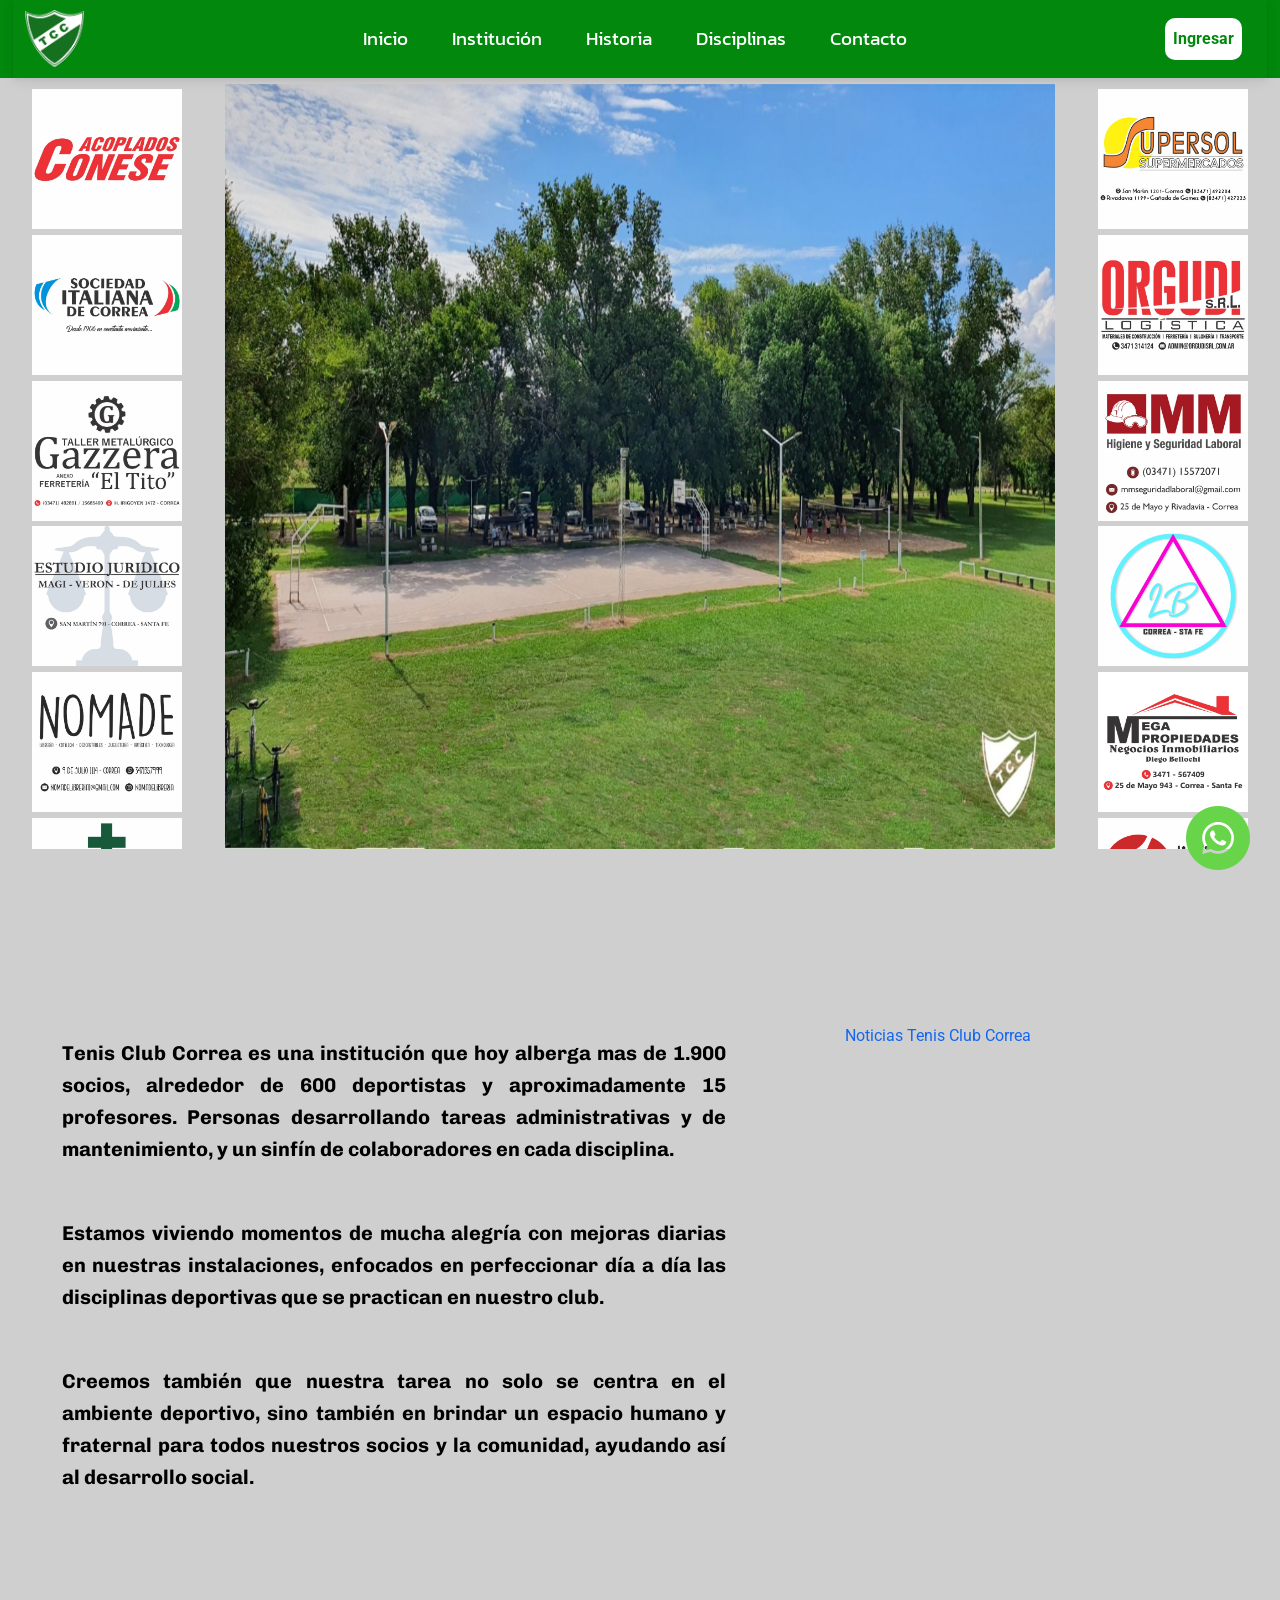
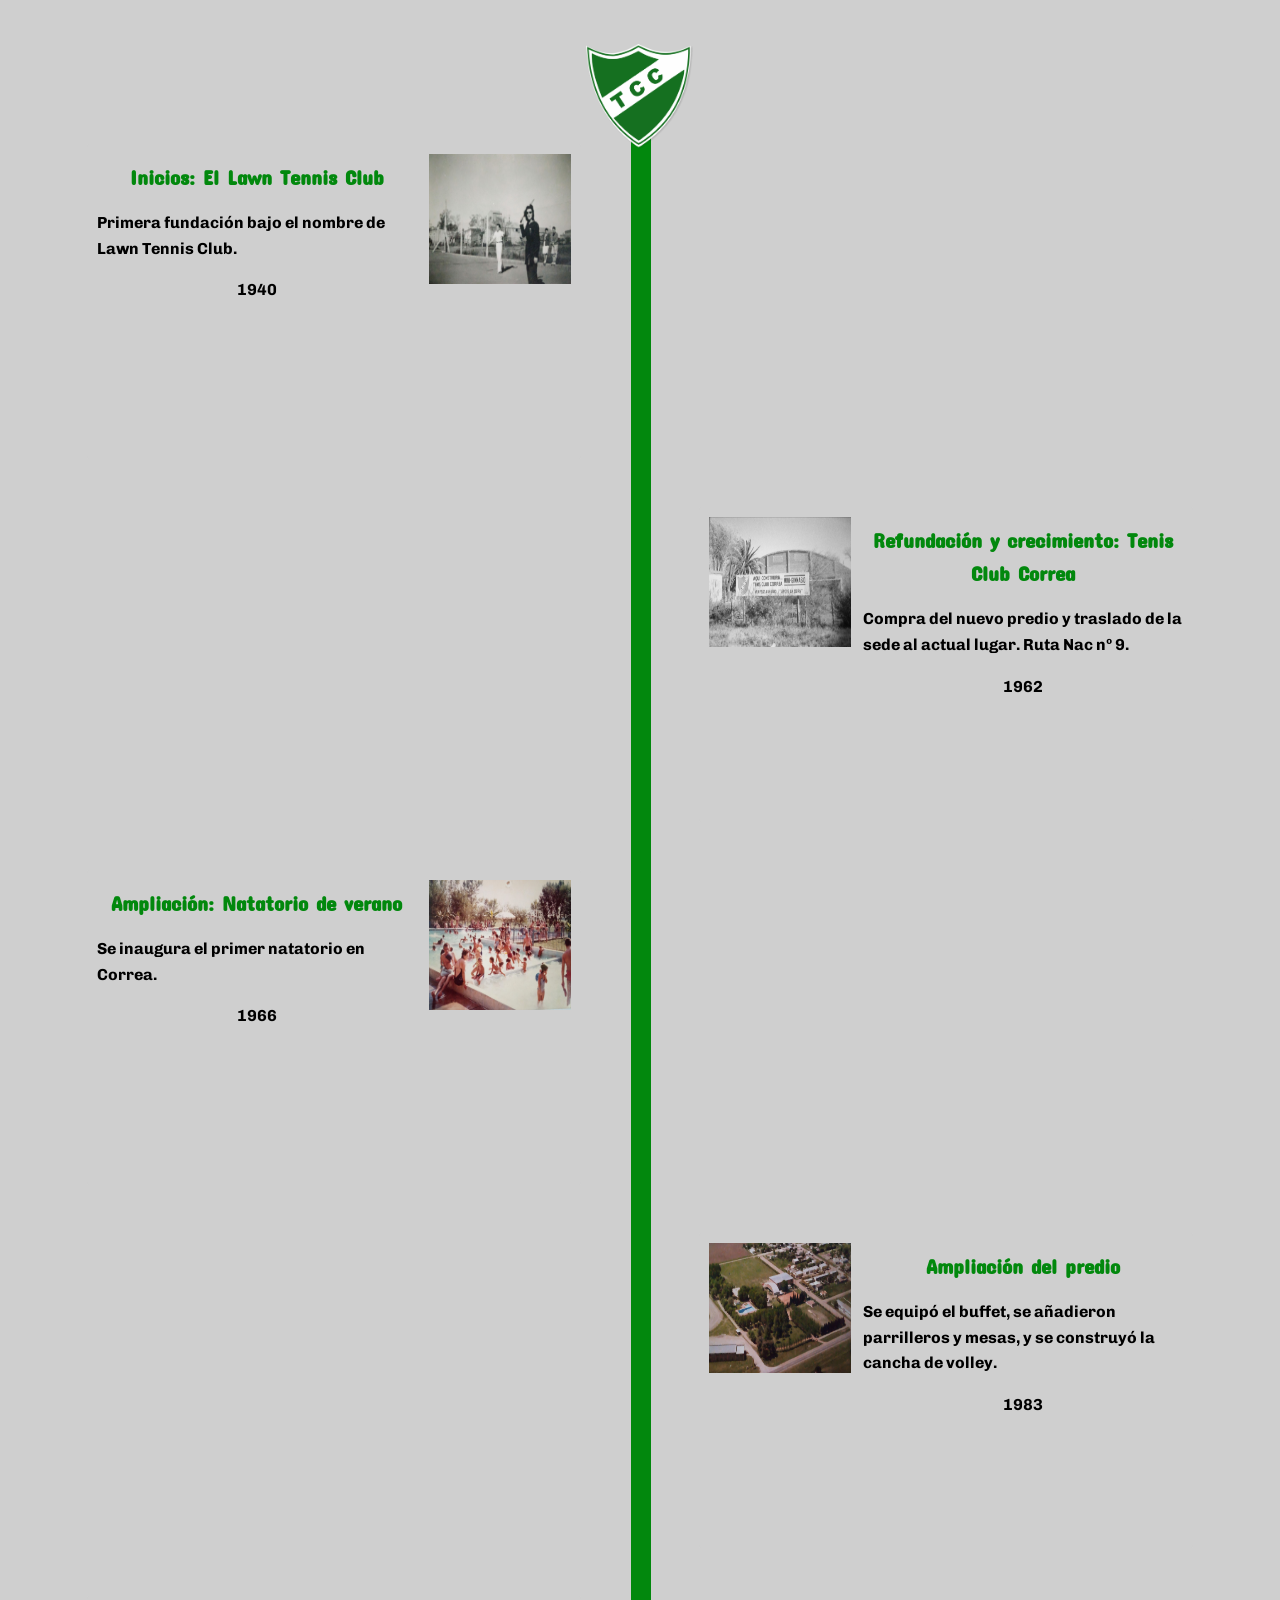
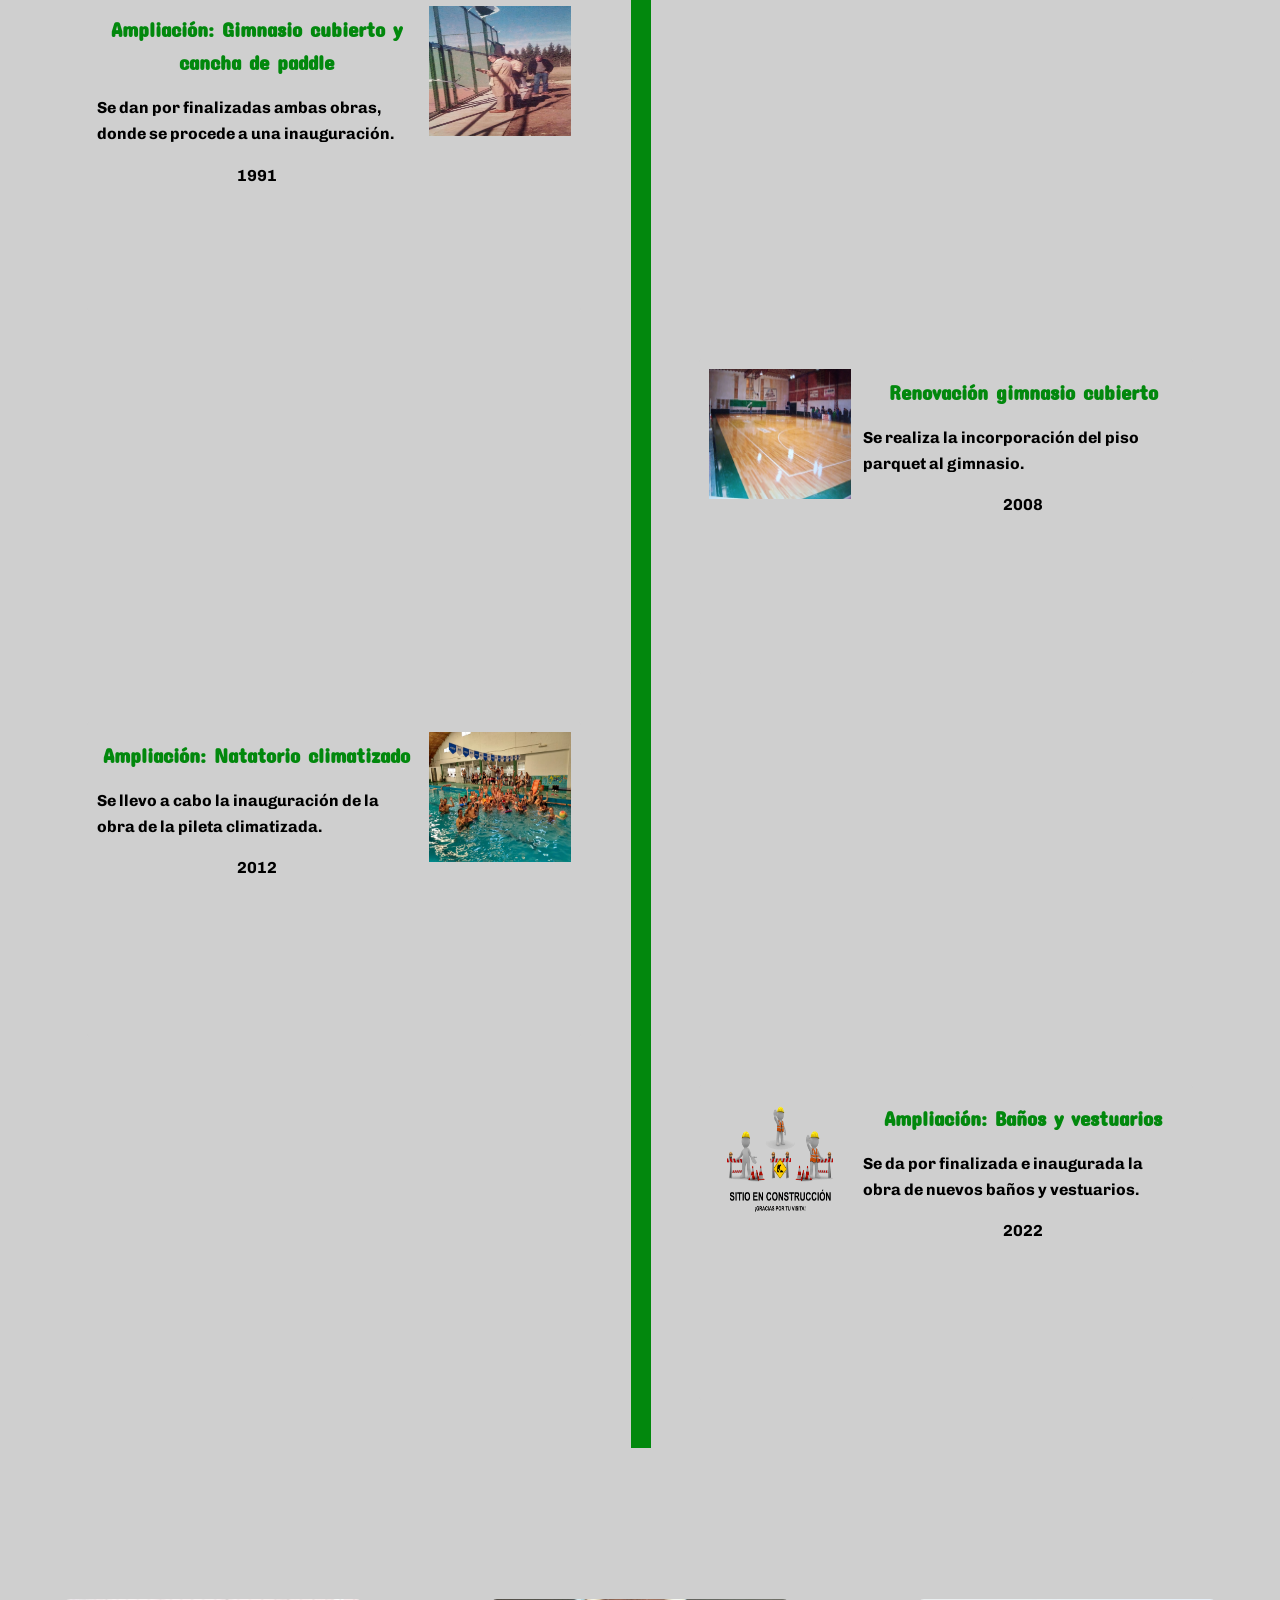
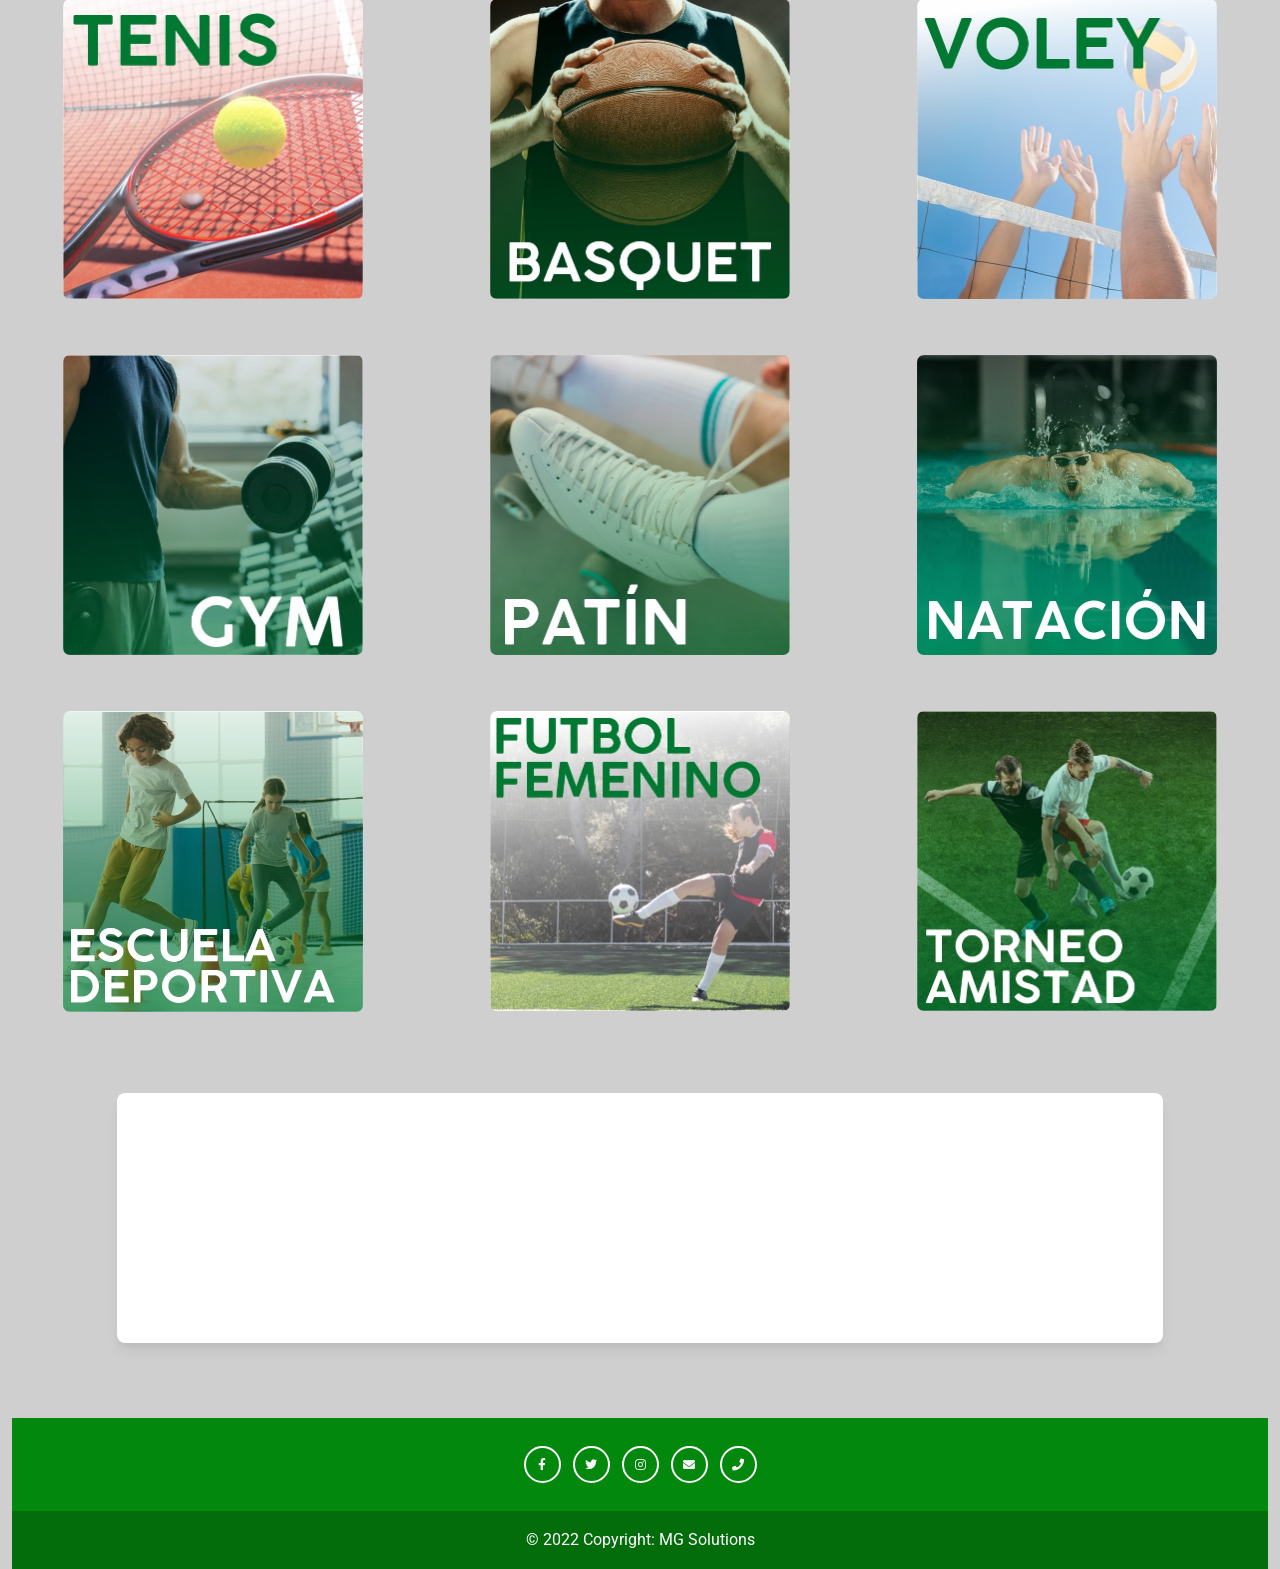
==== index.html @ dd2aca7f "Subimos todos los nuevos archivos" ====
<!DOCTYPE html>
<html lang="es">
  <head>
    <meta charset="UTF-8" />
    <meta http-equiv="X-UA-Compatible" content="IE=edge" />
    <meta
      name="viewport"
      content="width=device-width, user-scalable=no, initial-scale=1.0"
    />
    <link rel="icon" href="assets/logo/logo.png" type="logo" />
    <link rel="stylesheet" type="text/css" href="css/style.css" />
    <link rel="stylesheet" type="text/css" href="css/timeline.css" />
    <!-- MDB icon -->
    <link rel="icon" href="img/mdb-favicon.ico" type="image/x-icon" />
    <!-- Font Awesome -->
    <link
      rel="stylesheet"
      href="https://use.fontawesome.com/releases/v5.15.2/css/all.css"
    />
    <!-- Google Fonts Roboto -->
    <link
      rel="stylesheet"
      href="https://fonts.googleapis.com/css2?family=Roboto:wght@300;400;500;700&display=swap"
    />
    <!-- MDB -->
    <link rel="stylesheet" href="css/mdb.min.css" />
    <title>Tenis Club Correa</title>
  </head>
  <body style="background-color: rgb(207, 207, 207)">
    <div id="inicio" class="container-fluid">
      <header>
        <!--Start Navbar-->
        <nav>
          <div class="navbar">
            <a href="#inicio"
              ><img class="logo" src="assets/logo/logo.png" alt="logo_TCC"
            /></a>

            <ul>
              <li><a href="#inicio">Inicio</a></li>
              <li><a href="#institucion">Institución</a></li>
              <li><a href="#historia">Historia</a></li>
              <li><a href="#disciplinas">Disciplinas</a></li>
              <li><a href="#contacto">Contacto</a></li>
            </ul>

            <a class="ingreso" href="pages/ingreso.html">Ingresar</a>
          </div>
        </nav>

        <!--End Navbar-->

        <!--Start Sidenav-->
        <div
          id="sidenav"
          class="sidenav navbar navbar-light text-center"
          data-mdb-right="true"
        >
          <div class="imgSidenav">
            <img src="assets/logo/logo.png" alt="logo_TCC" loading="lazy" />
            <button
              id="btnHamburguer"
              class="navbar-toggler"
              type="button"
              data-mdb-toggle="collapse"
              data-mdb-target="#collapseWidthExample"
              aria-expanded="false"
              aria-controls="collapseWidthExample"
            >
              <i class="fas fa-bars"></i>
            </button>
          </div>
          <div
            class="side-nav collapse collapse-horizontal"
            id="collapseWidthExample"
          >
            <button
              id="btnHamburguer"
              class="navbar-toggler"
              type="button"
              data-mdb-toggle="collapse"
              data-mdb-target="#collapseWidthExample"
              aria-expanded="false"
              aria-controls="collapseWidthExample"
            >
              <i class="fas fa-bars"></i>
            </button>
            <ul class="navbar-nav ms-auto mb-2 mb-lg-0 sidenav-menu">
              <li class="nav-li nav-item">
                <a
                  class="nav-link active"
                  id="button-hide1"
                  data-mdb-toggle="collapse"
                  data-mdb-target="#collapseWidthExample"
                  aria-expanded="false"
                  aria-controls="collapseWidthExample"
                  >Inicio</a
                >
              </li>
              <li class="nav-li nav-item">
                <a
                  class="nav-link active"
                  id="button-hide2"
                  data-mdb-toggle="collapse"
                  data-mdb-target="#collapseWidthExample"
                  aria-expanded="false"
                  aria-controls="collapseWidthExample"
                  >Institución</a
                >
              </li>
              <li class="nav-li nav-item">
                <a
                  class="nav-link active"
                  id="button-hide3"
                  data-mdb-toggle="collapse"
                  data-mdb-target="#collapseWidthExample"
                  aria-expanded="false"
                  aria-controls="collapseWidthExample"
                  >Historia</a
                >
              </li>
              <li class="nav-li nav-item">
                <a
                  class="nav-link active"
                  id="button-hide4"
                  data-mdb-toggle="collapse"
                  data-mdb-target="#collapseWidthExample"
                  aria-expanded="false"
                  aria-controls="collapseWidthExample"
                  >Disciplinas</a
                >
              </li>
              <li class="nav-li nav-item">
                <a
                  class="nav-link active"
                  id="button-hide5"
                  data-mdb-toggle="collapse"
                  data-mdb-target="#collapseWidthExample"
                  aria-expanded="false"
                  aria-controls="collapseWidthExample"
                  >Contacto</a
                >
              </li>
            </ul>

            <a
              class="ingreso"
              id="button-ingresar"
              data-mdb-toggle="collapse"
              data-mdb-target="#collapseWidthExample"
              aria-expanded="false"
              aria-controls="collapseWidthExample"
              >Ingresar</a
            >
          </div>
        </div>
        <!--End Sidenav-->
      </header>
      <br />

      <div id="home" class="slides row" style="margin-top: 58px">
        <div class="imgNone col-lg-2 col-md-6 mb-4 text-center">
          <div>
            <a href="#!">
              <img src="assets/img/publi1.jpg" />
            </a>
          </div>
          <div>
            <a href="#!">
              <img src="assets/img/publi2.jpg" />
            </a>
          </div>
          <div>
            <a href="#!">
              <img src="assets/img/publi3.jpg" />
            </a>
          </div>
          <div>
            <a href="#!">
              <img src="assets/img/publi4.jpg" />
            </a>
          </div>
          <div>
            <a href="#!">
              <img src="assets/img/publi5.jpg" />
            </a>
          </div>
          <div>
            <a href="#!">
              <img src="assets/img/publi6.jpg" />
            </a>
          </div>
          <div>
            <a href="#!">
              <img src="assets/img/publi7.jpg" />
            </a>
          </div>
          <div>
            <a href="#!">
              <img src="assets/img/publi8.jpg" />
            </a>
          </div>
        </div>
        <div class="imgBlock col-lg-8 col-md-12 mb-4 col-12 text-center">
          <div
            id="carouselExampleSlidesOnly"
            class="carousel slide"
            data-mdb-ride="carousel"
          >
            <div class="carousel-inner">
              <div class="carousel-item active">
                <img
                  style="height: 85vh"
                  src="assets/img/instalaciones.jpeg"
                  class="imgMobile d-block w-100"
                  alt="Wild Landscape"
                />
              </div>
              <div class="carousel-item">
                <img
                  style="height: 85vh"
                  src="assets/img/predio3.JPG"
                  class="imgMobile d-block w-100"
                  alt="Camera"
                />
              </div>
              <div class="carousel-item">
                <img
                  style="height: 85vh"
                  src="assets/img/instalacioness.png"
                  class="imgMobile d-block w-100"
                  alt="Exotic Fruits"
                />
              </div>
              <div class="carousel-item">
                <img
                  style="height: 85vh"
                  src="assets/img/predio4.jpg"
                  class="imgMobile d-block w-100"
                  alt="Exotic Fruits"
                />
              </div>
              <div class="carousel-item">
                <img
                  style="height: 85vh"
                  src="assets/img/predio6.JPG"
                  class="imgMobile d-block w-100"
                  alt="Exotic Fruits"
                />
              </div>
              <div class="carousel-item">
                <img
                  style="height: 85vh"
                  src="assets/img/predio9.JPG"
                  class="imgMobile d-block w-100"
                  alt="Exotic Fruits"
                />
              </div>
              <div class="carousel-item">
                <img
                  style="height: 85vh"
                  src="assets/img/predio10.JPG"
                  class="imgMobile d-block w-100"
                  alt="Exotic Fruits"
                />
              </div>
            </div>
          </div>
        </div>
        <div class="imgNone col-lg-2 col-md-6 mb-4 text-center">
          <div>
            <a href="#!">
              <img src="assets/img/publi9.jpg" />
            </a>
          </div>
          <div>
            <a href="#!">
              <img src="assets/img/publi10.jpg" />
            </a>
          </div>
          <div>
            <a href="#!">
              <img src="assets/img/publi11.jpg" />
            </a>
          </div>
          <div>
            <a href="#!">
              <img src="assets/img/publi12.jpg" />
            </a>
          </div>
          <div>
            <a href="#!">
              <img src="assets/img/publi13.jpg" />
            </a>
          </div>
          <div>
            <a href="#!">
              <img src="assets/img/publi14.jpg" />
            </a>
          </div>
          <div>
            <a href="#!">
              <img src="assets/img/publi15.jpg" />
            </a>
          </div>
        </div>
      </div>

      <div class="banner">
        <div class="card col-3">
          <a href="#"><img src="assets/img/publi1.jpg" alt="publicidad" /></a>
        </div>
        <div class="card col-3">
          <a href="#"><img src="assets/img/publi2.jpg" alt="publicidad" /></a>
        </div>
        <div class="card col-3">
          <a href="#"><img src="assets/img/publi3.jpg" alt="publicidad" /></a>
        </div>
        <div class="card col-3">
          <a href="#"><img src="assets/img/publi4.jpg" alt="publicidad" /></a>
        </div>
      </div>

      <div id="institucion"></div>

      <div class="institucion">
        <div class="row" style="margin: 0 auto">
          <div class="col-lg-7 col-md-12 mb-12">
            <p>
              Tenis Club Correa es una institución que hoy alberga mas de 1.900
              socios, alrededor de 600 deportistas y aproximadamente 15
              profesores. Personas desarrollando tareas administrativas y de
              mantenimiento, y un sinfín de colaboradores en cada disciplina.
            </p>
            <br />
            <p>
              Estamos viviendo momentos de mucha alegría con mejoras diarias en
              nuestras instalaciones, enfocados en perfeccionar día a día las
              disciplinas deportivas que se practican en nuestro club.
            </p>
            <br />
            <p>
              Creemos también que nuestra tarea no solo se centra en el ambiente
              deportivo, sino también en brindar un espacio humano y fraternal
              para todos nuestros socios y la comunidad, ayudando así al
              desarrollo social.
            </p>
          </div>
          <div class="iframe col-lg-4 col-md-12 mb-12">
            <a
              class="twitter-timeline"
              href="https://twitter.com/teniscorrea?ref_src=twsrc%5Etfw"
              width="400"
              height="450"
              scrolling="yes"
              frameborder="0"
              allowfullscreen="true"
              allow="autoplay; clipboard-write; encrypted-media; picture-in-picture; web-share"
              >Noticias Tenis Club Correa</a
            >
            <script
              async
              src="https://platform.twitter.com/widgets.js"
              charset="utf-8"
            ></script>
          </div>
        </div>
      </div>

      <div class="banner">
        <div class="card col-3">
          <a href="#"><img src="assets/img/publi5.jpg" alt="publicidad" /></a>
        </div>
        <div class="card col-3">
          <a href="#"><img src="assets/img/publi6.jpg" alt="publicidad" /></a>
        </div>
        <div class="card col-3">
          <a href="#"><img src="assets/img/publi7.jpg" alt="publicidad" /></a>
        </div>
        <div class="card col-3">
          <a href="#"><img src="assets/img/publi8.jpg" alt="publicidad" /></a>
        </div>
      </div>

      <div id="historia"></div>

      <div class="historia">
        <div class="container-fluid">
          <div class="row">
            <div id="timeline">
              <div class="row timeline-movement timeline-movement-top">
                <div
                  class="timeline-badge timeline-future-movement text-center"
                >
                  <img style="width: 107px;" src="assets/logo/logo.png" alt="" />
                </div>
              </div>
              <div class="row timeline-movement">
                <div class="col-lg-6 col-md-6 mb-4 col-12 timeline-item">
                  <div class="row">
                    <div class="col-sm-11">
                      <div
                        class="timeline-panel credits anim animate fadeInLeft"
                      >
                        <ul class="timeline-panel-ul">
                          <div class="lefting-wrap">
                            <li class="img-wraping">
                              <a href="#"
                                ><img
                                  src="assets/img/lawnTenis.jpeg"
                                  class="img-responsive"
                                  alt="user-image"
                              /></a>
                            </li>
                          </div>
                          <div class="righting-wrap">
                            <li class="importo text-center">
                              Inicios: El Lawn Tennis Club
                            </li>
                            <li>
                              <span class="causale" style="color: #000"
                                >Primera fundación bajo el nombre de Lawn Tennis
                                Club.</span
                              >
                            </li>
                            <li>
                              <p class="fecha" style="color: #000">
                                <i class="glyphicon glyphicon-time"></i>1940
                              </p>
                            </li>
                          </div>
                          <div class="clear"></div>
                        </ul>
                      </div>
                    </div>
                  </div>
                </div>
              </div>

              <div class="row timeline-movement">
                <div
                  class="offset-sm-6 col-lg-6 col-md-6 mb-4 col-12 timeline-item"
                >
                  <div class="row">
                    <div class="offset-sm-1 col-sm-11">
                      <div
                        class="timeline-panel debits anim animate fadeInRight"
                      >
                        <ul class="timeline-panel-ul">
                          <div class="lefting-wrap">
                            <li class="img-wraping">
                              <a href="#"
                                ><img
                                  src="assets/img/tccRefundacion.jpeg"
                                  class="img-responsive"
                                  alt="user-image"
                              /></a>
                            </li>
                          </div>
                          <div class="righting-wrap">
                            <li class="importo text-center">
                              Refundación y crecimiento: Tenis Club Correa
                            </li>
                            <li>
                              <span class="causale" style="color: #000"
                                >Compra del nuevo predio y traslado de la sede
                                al actual lugar. Ruta Nac nº 9.
                              </span>
                            </li>
                            <li>
                              <p class="fecha" style="color: #000">
                                <i class="glyphicon glyphicon-time"></i>1962
                              </p>
                            </li>
                          </div>
                          <div class="clear"></div>
                        </ul>
                      </div>
                    </div>
                  </div>
                </div>
              </div>

              <div class="row timeline-movement">
                <div class="col-lg-6 col-md-6 mb-4 col-12 timeline-item">
                  <div class="row">
                    <div class="col-sm-11">
                      <div
                        class="timeline-panel credits anim animate fadeInLeft"
                      >
                        <ul class="timeline-panel-ul">
                          <div class="lefting-wrap">
                            <li class="img-wraping">
                              <a href="#"
                                ><img
                                  src="assets/img/natatorioVerano.jpeg"
                                  class="img-responsive"
                                  alt="user-image"
                              /></a>
                            </li>
                          </div>
                          <div class="righting-wrap">
                            <li class="importo text-center">
                              Ampliación: Natatorio de verano
                            </li>
                            <li>
                              <span class="causale" style="color: #000"
                                >Se inaugura el primer natatorio en Correa.
                              </span>
                            </li>
                            <li>
                              <p class="fecha" style="color: #000">
                                <i class="glyphicon glyphicon-time"></i>1966
                              </p>
                            </li>
                          </div>
                          <div class="clear"></div>
                        </ul>
                      </div>
                    </div>
                  </div>
                </div>
              </div>

              <div class="row timeline-movement">
                <div
                  class="offset-sm-6 col-lg-6 col-md-6 mb-4 col-12 timeline-item"
                >
                  <div class="row">
                    <div class="offset-sm-1 col-sm-11">
                      <div
                        class="timeline-panel debits anim animate fadeInRight"
                      >
                        <ul class="timeline-panel-ul">
                          <div class="lefting-wrap">
                            <li class="img-wraping">
                              <a href="#"
                                ><img
                                  src="assets/img/ampliacionPredio.jpeg"
                                  class="img-responsive"
                                  alt="user-image"
                              /></a>
                            </li>
                          </div>
                          <div class="righting-wrap">
                            <li class="importo text-center">
                              Ampliación del predio
                            </li>
                            <li>
                              <span class="causale" style="color: #000"
                                >Se equipó el buffet, se añadieron parrilleros y
                                mesas, y se construyó la cancha de volley.</span
                              >
                            </li>
                            <li>
                              <p class="fecha" style="color: #000">
                                <i class="glyphicon glyphicon-time"></i>1983
                              </p>
                            </li>
                          </div>
                          <div class="clear"></div>
                        </ul>
                      </div>
                    </div>
                  </div>
                </div>
              </div>

              <div class="row timeline-movement">
                <div class="col-lg-6 col-md-6 mb-4 col-12 timeline-item">
                  <div class="row">
                    <div class="col-sm-11">
                      <div
                        class="timeline-panel credits anim animate fadeInLeft"
                      >
                        <ul class="timeline-panel-ul">
                          <div class="lefting-wrap">
                            <li class="img-wraping">
                              <a href="#"
                                ><img
                                  src="assets/img/canchaPaddle.jpeg"
                                  class="img-responsive"
                                  alt="user-image"
                              /></a>
                            </li>
                          </div>
                          <div class="righting-wrap">
                            <li class="importo text-center">
                              Ampliación: Gimnasio cubierto y cancha de paddle
                            </li>
                            <li>
                              <span class="causale" style="color: #000"
                                >Se dan por finalizadas ambas obras, donde se
                                procede a una inauguración.
                              </span>
                            </li>
                            <li>
                              <p class="fecha" style="color: #000">
                                <i class="glyphicon glyphicon-time"></i>1991
                              </p>
                            </li>
                          </div>
                          <div class="clear"></div>
                        </ul>
                      </div>
                    </div>
                  </div>
                </div>
              </div>

              <div class="row timeline-movement">
                <div
                  class="offset-sm-6 col-lg-6 col-md-6 mb-4 col-12 timeline-item"
                >
                  <div class="row">
                    <div class="offset-sm-1 col-sm-11">
                      <div
                        class="timeline-panel debits anim animate fadeInRight"
                      >
                        <ul class="timeline-panel-ul">
                          <div class="lefting-wrap">
                            <li class="img-wraping">
                              <a href="#"
                                ><img
                                  src="assets/img/ampliacionGimnasio.jpeg"
                                  class="img-responsive"
                                  alt="user-image"
                              /></a>
                            </li>
                          </div>
                          <div class="righting-wrap">
                            <li class="importo text-center">
                              Renovación gimnasio cubierto
                            </li>
                            <li>
                              <span class="causale" style="color: #000"
                                >Se realiza la incorporación del piso parquet al
                                gimnasio.</span
                              >
                            </li>
                            <li>
                              <p class="fecha" style="color: #000">
                                <i class="glyphicon glyphicon-time"></i>2008
                              </p>
                            </li>
                          </div>
                          <div class="clear"></div>
                        </ul>
                      </div>
                    </div>
                  </div>
                </div>
              </div>

              <div class="row timeline-movement">
                <div class="col-lg-6 col-md-6 mb-4 col-12 timeline-item">
                  <div class="row">
                    <div class="col-sm-11">
                      <div
                        class="timeline-panel credits anim animate fadeInLeft"
                      >
                        <ul class="timeline-panel-ul">
                          <div class="lefting-wrap">
                            <li class="img-wraping">
                              <a href="#"
                                ><img
                                  src="assets/img/climatizada.jpeg"
                                  class="img-responsive"
                                  alt="user-image"
                              /></a>
                            </li>
                          </div>
                          <div class="righting-wrap">
                            <li class="importo text-center">
                              Ampliación: Natatorio climatizado
                            </li>
                            <li>
                              <span class="causale" style="color: #000"
                                >Se llevo a cabo la inauguración de la obra de
                                la pileta climatizada.</span
                              >
                            </li>
                            <li>
                              <p class="fecha" style="color: #000">
                                <i class="glyphicon glyphicon-time"></i>2012
                              </p>
                            </li>
                          </div>
                          <div class="clear"></div>
                        </ul>
                      </div>
                    </div>
                  </div>
                </div>
              </div>

              <div class="row timeline-movement">
                <div
                  class="offset-sm-6 col-lg-6 col-md-6 mb-4 col-12 timeline-item"
                >
                  <div class="row">
                    <div class="offset-sm-1 col-sm-11">
                      <div
                        class="timeline-panel debits anim animate fadeInRight"
                      >
                        <ul class="timeline-panel-ul">
                          <div class="lefting-wrap">
                            <li class="img-wraping">
                              <a href="#"
                                ><img
                                  src="assets/img/construccion.png"
                                  class="img-responsive"
                                  alt="user-image"
                              /></a>
                            </li>
                          </div>
                          <div class="righting-wrap">
                            <li class="importo text-center">
                              Ampliación: Baños y vestuarios
                            </li>
                            <li>
                              <span class="causale" style="color: #000"
                                >Se da por finalizada e inaugurada la obra de
                                nuevos baños y vestuarios.</span
                              >
                            </li>
                            <li>
                              <p class="fecha" style="color: #000">
                                <i class="glyphicon glyphicon-time"></i>2022
                              </p>
                            </li>
                          </div>
                          <div class="clear"></div>
                        </ul>
                      </div>
                    </div>
                  </div>
                </div>
              </div>
            </div>
          </div>
        </div>
      </div>

      <div class="banner">
        <div class="card col-3">
          <a href="#"><img src="assets/img/publi9.jpg" alt="publicidad" /></a>
        </div>
        <div class="card col-3">
          <a href="#"><img src="assets/img/publi10.jpg" alt="publicidad" /></a>
        </div>
        <div class="card col-3">
          <a href="#"><img src="assets/img/publi11.jpg" alt="publicidad" /></a>
        </div>
        <div class="card col-3">
          <a href="#"><img src="assets/img/publi12.jpg" alt="publicidad" /></a>
        </div>
      </div>

      <div id="disciplinas"></div>

      <div class="disciplinas row justify-content-evenly">
        <div class="col-lg-4 col-md-4 mb-6 col-6">
          <a href="pages/tenis.html">
            <div class="cardImg">
              <img
                src="assets/img/tenis.jpg"
                class="card-img"
                alt="Stony Beach"
              />
            </div>
          </a>
        </div>

        <div class="col-lg-4 col-md-4 mb-6 col-6">
          <a href="pages/basquet.html">
            <div class="cardImg">
              <img
                src="assets/img/basquet.jpg"
                class="card-img"
                alt="Stony Beach"
              />
            </div>
          </a>
        </div>

        <div class="col-lg-4 col-md-4 mb-6 col-6">
          <a href="pages/voley.html">
            <div class="cardImg">
              <img
                src="assets/img/voley.jpg"
                class="card-img"
                alt="Stony Beach"
              />
            </div>
          </a>
        </div>

        <div class="col-lg-4 col-md-4 mb-6 col-6">
          <a href="pages/gim.html">
            <div class="cardImg">
              <img
                src="assets/img/gym.jpg"
                class="card-img"
                alt="Stony Beach"
              />
            </div>
          </a>
        </div>

        <div class="col-lg-4 col-md-4 mb-6 col-6">
          <a href="pages/patin.html">
            <div class="cardImg">
              <img
                src="assets/img/patin.jpg"
                class="card-img"
                alt="Stony Beach"
              />
            </div>
          </a>
        </div>

        <div class="col-lg-4 col-md-4 mb-6 col-6">
          <a href="pages/natacion.html">
            <div class="cardImg">
              <img
                src="assets/img/natacion.jpg"
                class="card-img"
                alt="Stony Beach"
              />
            </div>
          </a>
        </div>

        <div class="col-lg-4 col-md-4 mb-6 col-6">
          <a href="pages/pInterdisciplinario.html">
            <div class="cardImg">
              <img
                src="assets/img/escDeportiva.jpg"
                class="card-img"
                alt="Stony Beach"
              />
            </div>
          </a>
        </div>

        <div class="col-lg-4 col-md-4 mb-6 col-6">
          <a href="pages/futFem.html">
            <div class="cardImg">
              <img
                src="assets/img/futbolFem.jpg"
                class="card-img"
                alt="Stony Beach"
              />
            </div>
          </a>
        </div>

        <div class="col-lg-4 col-md-4 mb-6 col-6">
          <a href="pages/torneoAmistad.html">
            <div class="cardImg">
              <img
                src="assets/img/torneoAmistad.jpg"
                class="card-img"
                alt="Stony Beach"
              />
            </div>
          </a>
        </div>
      </div>

      <div id="whatsapp" class="visible">
        <a href="https://wa.me/5493471567877" class="btn-wsp" target="_blank">
          <i class="icon-whatsapp"></i>
          <img src="assets/icons/whatsapp.png" alt="logowsp" />
        </a>
      </div>
      <div id="wsp" class="oculto">
        <a href="https://wa.me/5493471567877" class="btn-wsp" target="_blank">
          <i class="icon-whatsapp"></i>
          <img src="assets/icons/whattsapp.png" alt="logowsp" />
        </a>
      </div>

      <div class="banner">
        <div class="card col-4">
          <a href="#"><img src="assets/img/publi13.jpg" alt="publicidad" /></a>
        </div>
        <div class="card col-4">
          <a href="#"><img src="assets/img/publi14.jpg" alt="publicidad" /></a>
        </div>
        <div class="card col-4">
          <a href="#"><img src="assets/img/publi15.jpg" alt="publicidad" /></a>
        </div>
      </div>

      <div id="contacto">
        <div class="map col-md-12 offset-lg-1 col-lg-10 card map-card mb-4">
          <div
            id="map-container-google-1"
            class="map-container"
            style="height: 250px"
          >
            <iframe
              src="https://www.google.com/maps/embed?pb=!1m14!1m8!1m3!1d7972.147598005687!2d-61.25986989505603!3d-32.848556715401685!3m2!1i1024!2i768!4f13.1!3m3!1m2!1s0x95b626c3e14320d7%3A0xf3c9462ad1db03c3!2sTenis%20Club%20Correa!5e0!3m2!1ses!2sar!4v1651787621455!5m2!1ses!2sar"
              width="100%"
              height="250"
              style="border: 0"
              allowfullscreen=""
              loading="lazy"
            ></iframe>
          </div>
        </div>
      </div>

      <!--Start Footer-->
      <footer class="footer text-center text-white">
        <!-- Grid container -->
        <div class="container p-4 pb-0">
          <!-- Section: Social media -->
          <section class="mb-4">
            <!-- Facebook -->
            <a
              class="btn btn-outline-light btn-floating m-1"
              href="https://www.facebook.com/tenisclubcorrea"
              target="_blank"
              role="button"
              ><i class="fab fa-facebook-f"></i
            ></a>

            <!-- Twitter -->
            <a
              class="btn btn-outline-light btn-floating m-1"
              href="https://twitter.com/teniscorrea"
              target="_blank"
              role="button"
              ><i class="fab fa-twitter"></i
            ></a>

            <!-- Instagram -->
            <a
              class="btn btn-outline-light btn-floating m-1"
              href="https://www.instagram.com/tenisclubcorrea/"
              target="_blank"
              role="button"
              ><i class="fab fa-instagram"></i
            ></a>

            <!-- Email -->
            <a
              class="btn btn-outline-light btn-floating m-1"
              href="#!"
              target="_blank"
              role="button"
              ><i class="fas fa-envelope"></i
            ></a>

            <!-- Phone -->
            <a
              id="btnLlamar"
              class="btn btn-outline-light btn-floating m-1"
              href="tel:03471492315"
              role="button"
              ><i class="fas fa-phone"></i
            ></a>
          </section>
          <!-- Section: Social media -->
        </div>
        <!-- Grid container -->

        <!-- Copyright -->
        <div
          class="text-center p-3"
          style="background-color: rgba(0, 0, 0, 0.2)"
        >
          © 2022 Copyright:
          <a class="text-white" href="#!">MG Solutions</a>
        </div>
        <!-- Copyright -->
      </footer>
      <!--End Footer-->
    </div>

    <script src="js/jquery.min.js"></script>
    <script type="text/javascript" src="js/script.js"></script>
    <!-- MDB -->
    <script type="text/javascript" src="js/mdb.min.js"></script>
    <!-- Custom scripts -->
    <script type="text/javascript"></script>
  </body>
</html>
---- css/style.css ----
@import url('https://fonts.googleapis.com/css2?family=Chivo:wght@300&family=Concert+One&family=Kanit:wght@300&display=swap');
/*
font-family: 'Chivo', sans-serif; "textos"
font-family: 'Concert One', cursive; "titulos"
font-family: 'Kanit', sans-serif; "navbar"
*/

* {margin: 0; 
    padding: 0;
}
/*-- Start Media queries --*/
        /*-- 480px --*/
        @media (min-width: 1px) and (max-width: 599px) {
          body{
            overflow-x: hidden;
          }
          header > nav > .navbar {
              display: none;
          }
          #sidenav {
              display: block;
              max-width: 96%;
              position: fixed;
          }
          .imgMobile{
            height: 40vh !important;
          }
          .institucion > .row > div > p{
            text-align: center ;
          }
          .iframe{
            display: none;
          }
          .institucion > .row > .mb-12 {
            margin-bottom: 0 !important;
          }
          #home > .imgBlock > div > div > div > img{
            width: 100%;
            height: 30vh !important;
          }
          #whatsapp > a > img{
            width: 32px;
            height: auto;
          }
          #wsp > a > img{
            width: 32px;
            height: auto;
          }
          #sidenav > .imgSidenav > img {
            width: 48px;
            height: auto;
          }
          .imgNone{
            display: none;
          }
          .historia{
            margin-top: 30%;
          }
          .historia #timeline .timeline-badge img {
            margin: 0 53%;
        }
        #timeline .timeline-movement .timeline-item .timeline-panel {
          height: 28vh !important;
        }
        .img-wraping img{
          height: 10vh !important;
          margin-top: 30% !important;
        }
        .banner{
          margin: 5% auto;
          padding: 2%;
        }
        .causale{
          font-size: 12px;
        }
        li.importo{
          font-size: 14px !important;
          margin: 2% auto 5% auto;
        }
        span.causale{
          font-size: 9px !important;
          font-weight: bold !important;
        }
        li > p.fecha{
          font-size: 11px !important;
          font-weight: bold !important;
          margin: 5% auto 0 auto;
          text-align: center;
        }
        .backgroundDiv{
          background-size: 100% 70vw !important;
          background-position: 0% !important;
          height: 150px;
          margin-top: 0px !important;
        }
        }
      
              /*-- 768px --*/
      @media (min-width: 600px) and (max-width: 987px) {
        header > nav > .navbar {
          display: none;
        }
        #sidenav {
            display: block;
            max-width: 98%;
            position: fixed;
        }
        .institucion > .row > div > p{
          text-align: center ;
        }
        .iframe{
          display: none;
        }
        .institucion > .row > .mb-12 {
          margin-bottom: 0 !important;
        }
        .imgNone{
          display: none;
        }
        #sidenav > .imgSidenav > img{
          width: 48px;
          height: auto;
        }
        #home > .imgBlock > div > div > div > img{
          width: 100%;
          height: 30vh;
        }
        .historia{
          margin-top: 30%;
        }
        .historia #timeline .timeline-badge img {
          margin: 0 51%;
      }
      #timeline .timeline-movement .timeline-item .timeline-panel {
        height: 50vh !important;
      }
      li.importo{
        margin: 2% auto 5% auto;
      }
      span.causale{
        font-weight: bold !important;
      }
      li > p.fecha{
        margin: 5% auto 0 auto;
        text-align: center;
        font-weight: bold !important;
      }
        .banner{
          margin: 5% auto;
          padding: 2%;
        }
        .backgroundDiv{
          background-size: 100% 40vw !important;
          background-position: 0% !important;
          margin-top: 0px !important;
        }
      }
      
              /*-- 1279px --*/
      @media (min-width: 988px) and (max-width: 1279px) {
          .navbar {
              display: block;
              width: 98%;
          }
          #sidenav{
              display: none;
          }
          .banner > div > a > img{
            display: none;
          }
          .institucion > .row > div > p{
            text-align: justify ;
          }
          li.importo{
            margin: 2% auto 5% auto;
          }
          span.causale{
            font-weight: bold !important;
          }
          li > p.fecha{
            margin: 5% auto 0 auto;
            text-align: center;
            font-weight: bold !important;
          }
      }
      
              /*-- 1280+px --*/
      @media (min-width: 1280px) and (max-width: 2500px){
          .navbar {
              display: block;
              width: 98%;
          }
          #sidenav {
              display: none;
          }
          .banner > div > a > img{
            display: none;
          }
          .institucion > .row > div > p{
            text-align: justify ;
          }
          li.importo{
            margin: 2% auto 5% auto;
          }
          span.causale{
            font-weight: bold !important;
          }
          li > p.fecha{
            margin: 5% auto 0 auto;
            text-align: center;
            font-weight: bold !important;
          }
      }
/*----------End Media Queries-----*/

/*----------Start Navbar----------*/
.logo{
    width: 60px;
    cursor: pointer;
    margin-left: 20%;
}
nav {
  position: fixed;
  background-color: rgb(2, 136, 13);
  box-shadow: #ffffff;
  top: 0;
  left: 0;
  right: 0;
  transition: all 0.3s ease-in-out;
  z-index: 1000;
}
nav .navbar {
  display: flex;
  justify-content: space-between;
  align-items: center;
  padding: 10px 0;
  transition: all 0.3s ease-in-out;
}
nav.active{
  background-color: rgb(2, 136, 13);
  box-shadow: 0 2px 10px rgb(2, 136, 13);
}
nav.active .navbar{
  padding: 6px 0;
}
nav.active > .navbar > ul > li > a {color: #ffffff; font: bold;}
nav.active > .navbar > ul > li::before {background: #ffffff; font: bold;}
nav.active > .navbar > ul > li > a:hover {color: rgba(255, 255, 255, 0.623); font: bold;}
nav > .navbar > button{
  border-radius: 7%;
  padding: 0.4%;
  background-color: rgb(2, 136, 13);
  color: #ffffff;
  font-weight: bold;
  font-family: 'Kanit', sans-serif;
}
.navbar{
  width: 98%;
  margin: auto;
  padding: 2px 2px;
  display: flex;
  align-items: center;
  justify-content: space-between;
}
.navbar > ul > li{
  list-style: none;
  display: inline-block;
  margin: 0 20px;
  position: relative;
  bottom: -8px;
}
.navbar > ul > li > a{
  text-decoration: none;
  color: #ffffff;
  font-family: 'Kanit', sans-serif;
  font-size: 1.2rem;
}
.navbar > ul > li::before{
  content: "";
  height: 3px;
  width: 0%;
  background: rgba(255, 255, 255, 0.774);
  position: absolute;
  left: 0;
  bottom: -4px;
  transition: 0.4s ease-out;
}
.navbar > ul > li:hover::before{
  width: 100%;
}
.navbar > ul > li > a:hover{color: rgba(255, 255, 255, 0.623); font: bold;}

.ingreso{
  background-color: #ffffff;
  padding: 8px;
  border-radius: 10px;
  text-decoration: none;
  color: rgb(2, 136, 13);
  font-weight: bold;
  margin-right: 2%;
  list-style: none;
}
.ingreso:hover{
  background-color: rgb(2, 136, 13);
  color: #ffffff;
}
/*---------------End Navbar--------------*/

/*-------- Start Sidenav Style --------*/
.sidenav > .side-nav > ul > .nav-li > .nav-link{color: #ffffff; padding: 0.4375em; margin-top: 1%;}
.sidenav{
    background-color: rgb(2, 136, 13);
    box-shadow: 0 0.1875em 0.375em rgb(2, 136, 13);
    z-index: 1000;
}
.sidenav > .imgSidenav > img {width: 30%; height: auto;}
.sidenav > .imgSidenav > button {color: #ffffff;}
.imgSidenav{
    display: flex;
    flex-direction: row;
    align-items: center;
    justify-content: space-between;
    background-color: rgb(2, 136, 13);
    color: #ffffff;
}
.side-nav{
    min-height: 99vh;
    margin-bottom: 20%;
    width: 60%;
    top: 0;
    background-color: rgb(2, 136, 13);
    font-family: 'Kanit', sans-serif;
    font-weight: normal;
    color: #ffffff;
    font-size: 1.125em;
    right: 0;
    position: absolute;
}
.side-nav > button > i{color: #ffffff;}
.side-nav > button{margin-left: 80%; margin-top: 5%;}

/*-------- End Sidenav Style --------*/

/*-------- Start Slider Vertical --------*/

.imgNone{
  overflow:hidden;
  height: 85vh;
  padding:0;
  margin:0;
}

.imgNone > div{
  animation:imageSlide 35s infinite;
  position:relative;
  padding:0;
  margin:0;
}

.imgNone > div > a > img{
  width: 150px;
  height: 140px;
  margin-top: 3%;
}

@keyframes imageSlide {
  0%{
    top: 0%;
  }

	50% {
		top:-125%
	}

  100% {
    top: 0%;
  }
}

.slides{
  text-align: center;
}
.slides > .imgBlock > .carousel > div > div > img{
  height: 77vh;
}

/*-------- End Slider Vertical --------*/


/*--------Start Section Institucion------------*/

.iframe{
  margin: auto 0 auto 8%;
}
#home{
  margin-top: 5%;
}
#institucion{
  margin-bottom: 1%;
}
.institucion{
  margin: 10% 3% 5% 3%;
}
.btn-wsp{
  position: fixed;
  line-height: 64px;
  bottom: 30px;
  right: 30px;
  text-align: center;
  z-index: 100;
}
.institucion > .row > div > p{
  font-family: 'Chivo', sans-serif;
  margin: 2% auto;
  font-size: 20px;
  font-weight: bold;
  color: #000000;
}

/*--------End Section Institucion------------*/

/*--------Start Section Historia------------*/
#historia{
  margin-top: -20%;
}

/*--------End Section Historia------------*/



/*--------Start Section Disciplinas------------*/
#disciplinas{
  margin-bottom: 10%;
}
.cardImg{
  text-align: center;
}
div > a > .cardImg > .card-img{
  max-width: 300px;
  height: auto;
}
/*--------End Section Disciplinas------------*/

#contacto{
  margin-bottom: 6%;
}
/*----------Start Footer----------*/
.visible{
  display: block;
  visibility: visible;
}
.oculto{
  display: none;
  visibility: hidden;
}

.banner{
  display: flex;
  flex-direction: row;
  justify-content: center;
  align-items: center;
}
.banner > .card{
  margin: 1% 0.5%;
}
.banner .card a img{
  max-width: 90%;
}
.footer{
  background-color: rgb(2, 136, 13);
}

/*----------End Footer----------*/

/*------ Start Pages ------*/
.disciplina{
  width: 65%;
  text-align: justify;
  font-family: 'Chivo', sans-serif;
  margin: 0% auto;
  color: #000000;
}
.disciplina > div{
  margin-top: 7%;
}
.disciplina > h6{
  font-family: 'Concert One', cursive;
}
.tittle{
  margin-top: 7%;
  text-align: center;
  font-family: 'Concert One', cursive;
  color: #000000;
}
.tittle > h5> u{
  font-weight: bold;
}
/*------ End Pages ------*/

/*------ Picture Galery ------*/
#demo {
  height:100%;
  position:relative;
  overflow:hidden;
}
.green{
  background-color:#6fb936;
}
        .thumb{
            margin-bottom: 30px;
        }
        
        .page-top{
            margin-top:85px;
        }
img.zoom {
    width: 100%;
    height: 200px;
    border-radius:5px;
    object-fit:cover;
    -webkit-transition: all .3s ease-in-out;
    -moz-transition: all .3s ease-in-out;
    -o-transition: all .3s ease-in-out;
    -ms-transition: all .3s ease-in-out;
}
.transition {
    -webkit-transform: scale(1.2); 
    -moz-transform: scale(1.2);
    -o-transform: scale(1.2);
    transform: scale(1.2);
}
    .modal-header {
   
     border-bottom: none;
}
    .modal-title {
        color:#000;
    }
    .modal-footer{
      display:none;  
    }
/*------ End Picture Galery ------*/
---- css/timeline.css ----
@import url('https://fonts.googleapis.com/css2?family=Chivo:wght@300&family=Concert+One&family=Kanit:wght@300&display=swap');
/*
font-family: 'Chivo', sans-serif; "textos"
font-family: 'Concert One', cursive; "titulos"
*/

/*--------Start Section Historia------------*/
#historia{
    margin-bottom: 10%;
  }
  /* Animation Delay */
  .d01{ animation-delay:0.1s; -moz-animation-delay:0.1s; -webkit-animation-delay:0.1s; }
  .d02{ animation-delay:0.2s; -moz-animation-delay:0.2s; -webkit-animation-delay:0.2s; }
  .d03{ animation-delay:0.3s; -moz-animation-delay:0.3s; -webkit-animation-delay:0.3s; }
  .d04{ animation-delay:0.4s; -moz-animation-delay:0.4s; -webkit-animation-delay:0.4s; }
  .d05{ animation-delay:0.5s; -moz-animation-delay:0.5s; -webkit-animation-delay:0.5s; }
  .d06{ animation-delay:0.6s; -moz-animation-delay:0.6s; -webkit-animation-delay:0.6s; }
  .d07{ animation-delay:0.7s; -moz-animation-delay:0.7s; -webkit-animation-delay:0.7s; }
  .d08{ animation-delay:0.8s; -moz-animation-delay:0.8s; -webkit-animation-delay:0.8s; }	
  .d09{ animation-delay:0.9s; -moz-animation-delay:0.9s; -webkit-animation-delay:0.9s; }
  .d10{ animation-delay:1s; -moz-animation-delay:1s; -webkit-animation-delay:1s; }
  .d11{ animation-delay:1.1s; -moz-animation-delay:1.1s; -webkit-animation-delay:1.1s; }
  .d12{ animation-delay:1.2s; -moz-animation-delay:1.2s; -webkit-animation-delay:1.2s; }
  .d13{ animation-delay:1.3s; -moz-animation-delay:1.3s; -webkit-animation-delay:1.3s; }
  .d14{ animation-delay:1.4s; -moz-animation-delay:1.4s; -webkit-animation-delay:1.4s; }
  .d15{ animation-delay:1.5s; -moz-animation-delay:1.5s; -webkit-animation-delay:1.5s; }
  .d16{ animation-delay:1.6s; -moz-animation-delay:1.6s; -webkit-animation-delay:1.6s; }
  .d17{ animation-delay:1.7s; -moz-animation-delay:1.7s; -webkit-animation-delay:1.7s; }
  .d18{ animation-delay:1.8s; -moz-animation-delay:1.8s; -webkit-animation-delay:1.8s; }
  .d19{ animation-delay:1.9s; -moz-animation-delay:1.9s; -webkit-animation-delay:1.9s; }
  .d21{ animation-delay:2.1s; -moz-animation-delay:2.1s; -webkit-animation-delay:2.1s; }
  .d26{ animation-delay:2.6s; -moz-animation-delay:2.6s; -webkit-animation-delay:2.6s; }
  .t14{
      animation-duration: 1.4s !important;
  }
  .t24{
      animation-duration: 2.4s !important;
  }
  /*Animation ends*/
  .anim,.anima {
      opacity: 0;
  }
  .anim.animated,.anima.animated {
      opacity: 1;
  }
  
  .animated {
    animation-duration: 1s;
    animation-fill-mode: both;
  }
  
  .animated.infinite {
    animation-iteration-count: infinite;
  }
  
  .animated.hinge {
    animation-duration: 2s;
  }
  
  .animated.flipOutX,
  .animated.flipOutY,
  .animated.bounceIn,
  .animated.bounceOut {
    animation-duration: .75s;
  }
  
  @keyframes bounce {
    from, 20%, 53%, 80%, to {
      animation-timing-function: cubic-bezier(0.215, 0.610, 0.355, 1.000);
      transform: translate3d(0,0,0);
    }
  
    40%, 43% {
      animation-timing-function: cubic-bezier(0.755, 0.050, 0.855, 0.060);
      transform: translate3d(0, -30px, 0);
    }
  
    70% {
      animation-timing-function: cubic-bezier(0.755, 0.050, 0.855, 0.060);
      transform: translate3d(0, -15px, 0);
    }
  
    90% {
      transform: translate3d(0,-4px,0);
    }
  }
  
  .animated.bounce {
    animation-name: bounce;
    transform-origin: center bottom;
  }
  
  @keyframes flash {
    from, 50%, to {
      opacity: 1;
    }
  
    25%, 75% {
      opacity: 0;
    }
  }
  
  .animated.flash {
    animation-name: flash;
  }
  
  @keyframes pulse {
    from {
      transform: scale3d(1, 1, 1);
    }
  
    50% {
      transform: scale3d(1.05, 1.05, 1.05);
    }
  
    to {
      transform: scale3d(1, 1, 1);
    }
  }
  
  .animated.pulse {
    animation-name: pulse;
  }
  
  @keyframes rubberBand {
    from {
      transform: scale3d(1, 1, 1);
    }
  
    30% {
      transform: scale3d(1.25, 0.75, 1);
    }
  
    40% {
      transform: scale3d(0.75, 1.25, 1);
    }
  
    50% {
      transform: scale3d(1.15, 0.85, 1);
    }
  
    65% {
      transform: scale3d(.95, 1.05, 1);
    }
  
    75% {
      transform: scale3d(1.05, .95, 1);
    }
  
    to {
      transform: scale3d(1, 1, 1);
    }
  }
  
  .animated.rubberBand {
    animation-name: rubberBand;
  }
  
  @keyframes shake {
    from, to {
      transform: translate3d(0, 0, 0);
    }
  
    10%, 30%, 50%, 70%, 90% {
      transform: translate3d(-10px, 0, 0);
    }
  
    20%, 40%, 60%, 80% {
      transform: translate3d(10px, 0, 0);
    }
  }
  
  .animated.rubber {
    animation-name: shake;
  }
  
  @keyframes headShake {
    0% {
      transform: translateX(0);
    }
  
    6.5% {
      transform: translateX(-6px) rotateY(-9deg);
    }
  
    18.5% {
      transform: translateX(5px) rotateY(7deg);
    }
  
    31.5% {
      transform: translateX(-3px) rotateY(-5deg);
    }
  
    43.5% {
      transform: translateX(2px) rotateY(3deg);
    }
  
    50% {
      transform: translateX(0);
    }
  }
  
  .animated.headShake {
    animation-timing-function: ease-in-out;
    animation-name: headShake;
  }
  
  @keyframes swing {
    20% {
      transform: rotate3d(0, 0, 1, 15deg);
    }
  
    40% {
      transform: rotate3d(0, 0, 1, -10deg);
    }
  
    60% {
      transform: rotate3d(0, 0, 1, 5deg);
    }
  
    80% {
      transform: rotate3d(0, 0, 1, -5deg);
    }
  
    to {
      transform: rotate3d(0, 0, 1, 0deg);
    }
  }
  
  .animated.swing {
    transform-origin: top center;
    animation-name: swing;
  }
  
  @keyframes tada {
    from {
      transform: scale3d(1, 1, 1);
    }
  
    10%, 20% {
      transform: scale3d(.9, .9, .9) rotate3d(0, 0, 1, -3deg);
    }
  
    30%, 50%, 70%, 90% {
      transform: scale3d(1.1, 1.1, 1.1) rotate3d(0, 0, 1, 3deg);
    }
  
    40%, 60%, 80% {
      transform: scale3d(1.1, 1.1, 1.1) rotate3d(0, 0, 1, -3deg);
    }
  
    to {
      transform: scale3d(1, 1, 1);
    }
  }
  
  .animated.tada {
    animation-name: tada;
  }
  
  
  @keyframes wobble {
    from {
      transform: none;
    }
  
    15% {
      transform: translate3d(-25%, 0, 0) rotate3d(0, 0, 1, -5deg);
    }
  
    30% {
      transform: translate3d(20%, 0, 0) rotate3d(0, 0, 1, 3deg);
    }
  
    45% {
      transform: translate3d(-15%, 0, 0) rotate3d(0, 0, 1, -3deg);
    }
  
    60% {
      transform: translate3d(10%, 0, 0) rotate3d(0, 0, 1, 2deg);
    }
  
    75% {
      transform: translate3d(-5%, 0, 0) rotate3d(0, 0, 1, -1deg);
    }
  
    to {
      transform: none;
    }
  }
  
  .animated.wobble {
    animation-name: wobble;
  }
  
  @keyframes jello {
    from, 11.1%, to {
      transform: none;
    }
  
    22.2% {
      transform: skewX(-12.5deg) skewY(-12.5deg);
    }
  
    33.3% {
      transform: skewX(6.25deg) skewY(6.25deg);
    }
  
    44.4% {
      transform: skewX(-3.125deg) skewY(-3.125deg);
    }
  
    55.5% {
      transform: skewX(1.5625deg) skewY(1.5625deg);
    }
  
    66.6% {
      transform: skewX(-0.78125deg) skewY(-0.78125deg);
    }
  
    77.7% {
      transform: skewX(0.390625deg) skewY(0.390625deg);
    }
  
    88.8% {
      transform: skewX(-0.1953125deg) skewY(-0.1953125deg);
    }
  }
  
  .animated.jello {
    animation-name: jello;
    transform-origin: center;
  }
  
  @keyframes bounceIn {
    from, 20%, 40%, 60%, 80%, to {
      animation-timing-function: cubic-bezier(0.215, 0.610, 0.355, 1.000);
    }
  
    0% {
      opacity: 0;
      transform: scale3d(.3, .3, .3);
    }
  
    20% {
      transform: scale3d(1.1, 1.1, 1.1);
    }
  
    40% {
      transform: scale3d(.9, .9, .9);
    }
  
    60% {
      opacity: 1;
      transform: scale3d(1.03, 1.03, 1.03);
    }
  
    80% {
      transform: scale3d(.97, .97, .97);
    }
  
    to {
      opacity: 1;
      transform: scale3d(1, 1, 1);
    }
  }
  
  .animated.bounceIn {
    animation-name: bounceIn;
  }
  
  @keyframes bounceInDown {
    from, 60%, 75%, 90%, to {
      animation-timing-function: cubic-bezier(0.215, 0.610, 0.355, 1.000);
    }
  
    0% {
      opacity: 0;
      transform: translate3d(0, -3000px, 0);
    }
  
    60% {
      opacity: 1;
      transform: translate3d(0, 25px, 0);
    }
  
    75% {
      transform: translate3d(0, -10px, 0);
    }
  
    90% {
      transform: translate3d(0, 5px, 0);
    }
  
    to {
      transform: none;
    }
  }
  
  .animated.bounceInDown {
    animation-name: bounceInDown;
  }
  
  @keyframes bounceInLeft {
    from, 60%, 75%, 90%, to {
      animation-timing-function: cubic-bezier(0.215, 0.610, 0.355, 1.000);
    }
  
    0% {
      opacity: 0;
      transform: translate3d(-3000px, 0, 0);
    }
  
    60% {
      opacity: 1;
      transform: translate3d(25px, 0, 0);
    }
  
    75% {
      transform: translate3d(-10px, 0, 0);
    }
  
    90% {
      transform: translate3d(5px, 0, 0);
    }
  
    to {
      transform: none;
    }
  }
  
  .bounceInLeft {
    animation-name: bounceInLeft;
  }
  
  @keyframes bounceInRight {
    from, 60%, 75%, 90%, to {
      animation-timing-function: cubic-bezier(0.215, 0.610, 0.355, 1.000);
    }
  
    from {
      opacity: 0;
      transform: translate3d(3000px, 0, 0);
    }
  
    60% {
      opacity: 1;
      transform: translate3d(-25px, 0, 0);
    }
  
    75% {
      transform: translate3d(10px, 0, 0);
    }
  
    90% {
      transform: translate3d(-5px, 0, 0);
    }
  
    to {
      transform: none;
    }
  }
  
  .animated.bounceInRight {
    animation-name: bounceInRight;
  }
  
  @keyframes bounceInUp {
    from, 60%, 75%, 90%, to {
      animation-timing-function: cubic-bezier(0.215, 0.610, 0.355, 1.000);
    }
  
    from {
      opacity: 0;
      transform: translate3d(0, 3000px, 0);
    }
  
    60% {
      opacity: 1;
      transform: translate3d(0, -20px, 0);
    }
  
    75% {
      transform: translate3d(0, 10px, 0);
    }
  
    90% {
      transform: translate3d(0, -5px, 0);
    }
  
    to {
      transform: translate3d(0, 0, 0);
    }
  }
  
  .animated.bounceInUp {
    animation-name: bounceInUp;
  }
  
  @keyframes bounceOut {
    20% {
      transform: scale3d(.9, .9, .9);
    }
  
    50%, 55% {
      opacity: 1;
      transform: scale3d(1.1, 1.1, 1.1);
    }
  
    to {
      opacity: 0;
      transform: scale3d(.3, .3, .3);
    }
  }
  
  .animated.bounceOut {
    animation-name: bounceOut;
  }
  
  @keyframes bounceOutDown {
    20% {
      transform: translate3d(0, 10px, 0);
    }
  
    40%, 45% {
      opacity: 1;
      transform: translate3d(0, -20px, 0);
    }
  
    to {
      opacity: 0;
      transform: translate3d(0, 2000px, 0);
    }
  }
  
  .animated.bounceOutDown {
    animation-name: bounceOutDown;
  }
  
  @keyframes bounceOutLeft {
    20% {
      opacity: 1;
      transform: translate3d(20px, 0, 0);
    }
  
    to {
      opacity: 0;
      transform: translate3d(-2000px, 0, 0);
    }
  }
  
  .animated.bounceOutLeft {
    animation-name: bounceOutLeft;
  }
  
  @keyframes bounceOutRight {
    20% {
      opacity: 1;
      transform: translate3d(-20px, 0, 0);
    }
  
    to {
      opacity: 0;
      transform: translate3d(2000px, 0, 0);
    }
  }
  
  .animated.bounceOutRight {
    animation-name: bounceOutRight;
  }
  
  @keyframes bounceOutUp {
    20% {
      transform: translate3d(0, -10px, 0);
    }
  
    40%, 45% {
      opacity: 1;
      transform: translate3d(0, 20px, 0);
    }
  
    to {
      opacity: 0;
      transform: translate3d(0, -2000px, 0);
    }
  }
  
  .animated.bounceOutUp {
    animation-name: bounceOutUp;
  }
  
  @keyframes fadeIn {
    from {
      opacity: 0;
    }
  
    to {
      opacity: 1;
    }
  }
  
  .animated.fadeIn {
    animation-name: fadeIn;
  }
  
  @keyframes fadeInDown {
    from {
      opacity: 0;
      transform: translate3d(0, -100%, 0);
    }
  
    to {
      opacity: 1;
      transform: none;
    }
  }
  
  .animated.fadeInDown {
    animation-name: fadeInDown;
  }
  
  @keyframes fadeInDownBig {
    from {
      opacity: 0;
      transform: translate3d(0, -2000px, 0);
    }
  
    to {
      opacity: 1;
      transform: none;
    }
  }
  
  .animated.fadeInDownBig {
    animation-name: fadeInDownBig;
  }
  
  @keyframes fadeInLeft {
    from {
      opacity: 0;
      transform: translate3d(-100%, -50%, 0);
    }
  
    to {
      opacity: 1;
      transform: none;
    }
  }
  
  .animated.fadeInLeft {
    animation-name: fadeInLeft;
  }
  
  @keyframes fadeInLeftBig {
    from {
      opacity: 0;
      transform: translate3d(-2000px, 0, 0);
    }
  
    to {
      opacity: 1;
      transform: none;
    }
  }
  
  .animated.fadeInLeftBig {
    animation-name: fadeInLeftBig;
  }
  
  @keyframes fadeInRight {
    from {
      opacity: 0;
      transform: translate3d(100%, 50%, 0);
    }
  
    to {
      opacity: 1;
      transform: none;
    }
  }
  
  .animated.fadeInRight {
    animation-name: fadeInRight;
  }
  
  @keyframes fadeInRightBig {
    from {
      opacity: 0;
      transform: translate3d(2000px, 0, 0);
    }
  
    to {
      opacity: 1;
      transform: none;
    }
  }
  
  .animated.fadeInRightBig {
    animation-name: fadeInRightBig;
  }
  
  @keyframes fadeInUp {
    from {
      opacity: 0;
      transform: translate3d(0, 100%, 0);
    }
  
    to {
      opacity: 1;
      transform: none;
    }
  }
  
  .animated.fadeInUp {
    animation-name: fadeInUp;
  }
  
  @keyframes fadeInUpBig {
    from {
      opacity: 0;
      transform: translate3d(0, 2000px, 0);
    }
  
    to {
      opacity: 1;
      transform: none;
    }
  }
  
  .animated.fadeInUpBig {
    animation-name: fadeInUpBig;
  }
  
  @keyframes fadeOut {
    from {
      opacity: 1;
    }
  
    to {
      opacity: 0;
    }
  }
  
  .animated.fadeOut {
    animation-name: fadeOut;
  }
  
  @keyframes fadeOutDown {
    from {
      opacity: 1;
    }
  
    to {
      opacity: 0;
      transform: translate3d(0, 100%, 0);
    }
  }
  
  .animated.fadeOutDown {
    animation-name: fadeOutDown;
  }
  
  @keyframes fadeOutDownBig {
    from {
      opacity: 1;
    }
  
    to {
      opacity: 0;
      transform: translate3d(0, 2000px, 0);
    }
  }
  
  .animated.fadeOutDownBig {
    animation-name: fadeOutDownBig;
  }
  
  @keyframes fadeOutLeft {
    from {
      opacity: 1;
    }
  
    to {
      opacity: 0;
      transform: translate3d(-100%, 0, 0);
    }
  }
  
  .animated.fadeOutLeft {
    animation-name: fadeOutLeft;
  }
  
  @keyframes fadeOutLeftBig {
    from {
      opacity: 1;
    }
  
    to {
      opacity: 0;
      transform: translate3d(-2000px, 0, 0);
    }
  }
  
  .animated.fadeOutLeftBig {
    animation-name: fadeOutLeftBig;
  }
  
  @keyframes fadeOutRight {
    from {
      opacity: 1;
    }
  
    to {
      opacity: 0;
      transform: translate3d(100%, 0, 0);
    }
  }
  
  .animated.fadeOutRight {
    animation-name: fadeOutRight;
  }
  
  @keyframes fadeOutRightBig {
    from {
      opacity: 1;
    }
  
    to {
      opacity: 0;
      transform: translate3d(2000px, 0, 0);
    }
  }
  
  .animated.fadeOutRightBig {
    animation-name: fadeOutRightBig;
  }
  
  @keyframes fadeOutUp {
    from {
      opacity: 1;
    }
  
    to {
      opacity: 0;
      transform: translate3d(0, -100%, 0);
    }
  }
  
  .animated.fadeOutUp {
    animation-name: fadeOutUp;
  }
  
  @keyframes fadeOutUpBig {
    from {
      opacity: 1;
    }
  
    to {
      opacity: 0;
      transform: translate3d(0, -2000px, 0);
    }
  }
  
  .animated.fadeOutUpBig {
    animation-name: fadeOutUpBig;
  }
  
  @keyframes flip {
    from {
      transform: perspective(400px) rotate3d(0, 1, 0, -360deg);
      animation-timing-function: ease-out;
    }
  
    40% {
      transform: perspective(400px) translate3d(0, 0, 150px) rotate3d(0, 1, 0, -190deg);
      animation-timing-function: ease-out;
    }
  
    50% {
      transform: perspective(400px) translate3d(0, 0, 150px) rotate3d(0, 1, 0, -170deg);
      animation-timing-function: ease-in;
    }
  
    80% {
      transform: perspective(400px) scale3d(.95, .95, .95);
      animation-timing-function: ease-in;
    }
  
    to {
      transform: perspective(400px);
      animation-timing-function: ease-in;
    }
  }
  
  .animated.flip {
    -webkit-backface-visibility: visible;
    backface-visibility: visible;
    animation-name: flip;
  }
  
  @keyframes flipInX {
    from {
      transform: perspective(400px) rotate3d(1, 0, 0, 90deg);
      animation-timing-function: ease-in;
      opacity: 0;
    }
  
    40% {
      transform: perspective(400px) rotate3d(1, 0, 0, -20deg);
      animation-timing-function: ease-in;
    }
  
    60% {
      transform: perspective(400px) rotate3d(1, 0, 0, 10deg);
      opacity: 1;
    }
  
    80% {
      transform: perspective(400px) rotate3d(1, 0, 0, -5deg);
    }
  
    to {
      transform: perspective(400px);
    }
  }
  
  .animated.flipInX {
    -webkit-backface-visibility: visible !important;
    backface-visibility: visible !important;
    animation-name: flipInX;
  }
  
  @keyframes flipInY {
    from {
      transform: perspective(400px) rotate3d(0, 1, 0, 90deg);
      animation-timing-function: ease-in;
      opacity: 0;
    }
  
    40% {
      transform: perspective(400px) rotate3d(0, 1, 0, -20deg);
      animation-timing-function: ease-in;
    }
  
    60% {
      transform: perspective(400px) rotate3d(0, 1, 0, 10deg);
      opacity: 1;
    }
  
    80% {
      transform: perspective(400px) rotate3d(0, 1, 0, -5deg);
    }
  
    to {
      transform: perspective(400px);
    }
  }
  
  .animated.flipInY {
    -webkit-backface-visibility: visible !important;
    backface-visibility: visible !important;
    animation-name: flipInY;
  }
  
  @keyframes flipOutX {
    from {
      transform: perspective(400px);
    }
  
    30% {
      transform: perspective(400px) rotate3d(1, 0, 0, -20deg);
      opacity: 1;
    }
  
    to {
      transform: perspective(400px) rotate3d(1, 0, 0, 90deg);
      opacity: 0;
    }
  }
  
  .animated.flipOutX {
    animation-name: flipOutX;
    -webkit-backface-visibility: visible !important;
    backface-visibility: visible !important;
  }
  
  @keyframes flipOutY {
    from {
      transform: perspective(400px);
    }
  
    30% {
      transform: perspective(400px) rotate3d(0, 1, 0, -15deg);
      opacity: 1;
    }
  
    to {
      transform: perspective(400px) rotate3d(0, 1, 0, 90deg);
      opacity: 0;
    }
  }
  
  .animated.flipOutY {
    -webkit-backface-visibility: visible !important;
    backface-visibility: visible !important;
    animation-name: flipOutY;
  }
  
  @keyframes lightSpeedIn {
    from {
      transform: translate3d(100%, 0, 0) skewX(-30deg);
      opacity: 0;
    }
  
    60% {
      transform: skewX(20deg);
      opacity: 1;
    }
  
    80% {
      transform: skewX(-5deg);
      opacity: 1;
    }
  
    to {
      transform: none;
      opacity: 1;
    }
  }
  
  .animated.lightSpeedIn {
    animation-name: lightSpeedIn;
    animation-timing-function: ease-out;
  }
  
  @keyframes lightSpeedOut {
    from {
      opacity: 1;
    }
  
    to {
      transform: translate3d(100%, 0, 0) skewX(30deg);
      opacity: 0;
    }
  }
  
  .animated.lightSpeedOut {
    animation-name: lightSpeedOut;
    animation-timing-function: ease-in;
  }
  
  @keyframes rotateIn {
    from {
      transform-origin: center;
      transform: rotate3d(0, 0, 1, -200deg);
      opacity: 0;
    }
  
    to {
      transform-origin: center;
      transform: none;
      opacity: 1;
    }
  }
  
  .animated.rotateIn {
    animation-name: rotateIn;
  }
  
  @keyframes rotateInDownLeft {
    from {
      transform-origin: left bottom;
      transform: rotate3d(0, 0, 1, -45deg);
      opacity: 0;
    }
  
    to {
      transform-origin: left bottom;
      transform: none;
      opacity: 1;
    }
  }
  
  .animated.rotateInDownLeft {
    animation-name: rotateInDownLeft;
  }
  
  @keyframes rotateInDownRight {
    from {
      transform-origin: right bottom;
      transform: rotate3d(0, 0, 1, 45deg);
      opacity: 0;
    }
  
    to {
      transform-origin: right bottom;
      transform: none;
      opacity: 1;
    }
  }
  
  .animated.rotateInDownRight {
    animation-name: rotateInDownRight;
  }
  
  @keyframes rotateInUpLeft {
    from {
      transform-origin: left bottom;
      transform: rotate3d(0, 0, 1, 45deg);
      opacity: 0;
    }
  
    to {
      transform-origin: left bottom;
      transform: none;
      opacity: 1;
    }
  }
  
  .animated.rotateInUpLeft {
    animation-name: rotateInUpLeft;
  }
  
  @keyframes rotateInUpRight {
    from {
      transform-origin: right bottom;
      transform: rotate3d(0, 0, 1, -90deg);
      opacity: 0;
    }
  
    to {
      transform-origin: right bottom;
      transform: none;
      opacity: 1;
    }
  }
  
  .animated.rotateInUpRight {
    animation-name: rotateInUpRight;
  }
  
  @keyframes rotateOut {
    from {
      transform-origin: center;
      opacity: 1;
    }
  
    to {
      transform-origin: center;
      transform: rotate3d(0, 0, 1, 200deg);
      opacity: 0;
    }
  }
  
  .animated.rotateOut {
    animation-name: rotateOut;
  }
  
  @keyframes rotateOutDownLeft {
    from {
      transform-origin: left bottom;
      opacity: 1;
    }
  
    to {
      transform-origin: left bottom;
      transform: rotate3d(0, 0, 1, 45deg);
      opacity: 0;
    }
  }
  
  .animated.rotateOutDownLeft {
    animation-name: rotateOutDownLeft;
  }
  
  @keyframes rotateOutDownRight {
    from {
      transform-origin: right bottom;
      opacity: 1;
    }
  
    to {
      transform-origin: right bottom;
      transform: rotate3d(0, 0, 1, -45deg);
      opacity: 0;
    }
  }
  
  .animated.rotateOutDownRight {
    animation-name: rotateOutDownRight;
  }
  
  @keyframes rotateOutUpLeft {
    from {
      transform-origin: left bottom;
      opacity: 1;
    }
  
    to {
      transform-origin: left bottom;
      transform: rotate3d(0, 0, 1, -45deg);
      opacity: 0;
    }
  }
  
  .animated.rotateOutUpLeft {
    animation-name: rotateOutUpLeft;
  }
  
  @keyframes rotateOutUpRight {
    from {
      transform-origin: right bottom;
      opacity: 1;
    }
  
    to {
      transform-origin: right bottom;
      transform: rotate3d(0, 0, 1, 90deg);
      opacity: 0;
    }
  }
  
  .animated.rotateOutUpRight {
    animation-name: rotateOutUpRight;
  }
  
  @keyframes hinge {
    0% {
      transform-origin: top left;
      animation-timing-function: ease-in-out;
    }
  
    20%, 60% {
      transform: rotate3d(0, 0, 1, 80deg);
      transform-origin: top left;
      animation-timing-function: ease-in-out;
    }
  
    40%, 80% {
      transform: rotate3d(0, 0, 1, 60deg);
      transform-origin: top left;
      animation-timing-function: ease-in-out;
      opacity: 1;
    }
  
    to {
      transform: translate3d(0, 700px, 0);
      opacity: 0;
    }
  }
  
  .animated.hinge {
    animation-name: hinge;
  }
  
  @keyframes jackInTheBox {
    from {
      opacity: 0;
      transform: scale(0.1) rotate(30deg);
      transform-origin: center bottom;
    }
  
    50% {
      transform: rotate(-10deg);
    }
  
    70% {
      transform: rotate(3deg);
    }
  
    to {
      opacity: 1;
      transform: scale(1);
    }
  }
  
  .animated.jackInTheBox {
    animation-name: jackInTheBox;
  }
  
  
  @keyframes rollIn {
    from {
      opacity: 0;
      transform: translate3d(-100%, 0, 0) rotate3d(0, 0, 1, -120deg);
    }
  
    to {
      opacity: 1;
      transform: none;
    }
  }
  
  .animated.rollIn {
    animation-name: rollIn;
  }

  
  @keyframes rollOut {
    from {
      opacity: 1;
    }
  
    to {
      opacity: 0;
      transform: translate3d(100%, 0, 0) rotate3d(0, 0, 1, 120deg);
    }
  }
  
  .animated.rollOut {
    animation-name: rollOut;
  }
  
  @keyframes zoomIn {
    from {
      opacity: 0;
      transform: scale3d(.3, .3, .3);
    }
  
    50% {
      opacity: 1;
    }
  }
  
  .animated.zoomIn {
    animation-name: zoomIn;
  }
  
  @keyframes zoomInDown {
    from {
      opacity: 0;
      transform: scale3d(.1, .1, .1) translate3d(0, -1000px, 0);
      animation-timing-function: cubic-bezier(0.550, 0.055, 0.675, 0.190);
    }
  
    60% {
      opacity: 1;
      transform: scale3d(.475, .475, .475) translate3d(0, 60px, 0);
      animation-timing-function: cubic-bezier(0.175, 0.885, 0.320, 1);
    }
  }
  
  .animated.zoomInDown {
    animation-name: zoomInDown;
  }
  
  @keyframes zoomInLeft {
    from {
      opacity: 0;
      transform: scale3d(.1, .1, .1) translate3d(-1000px, 0, 0);
      animation-timing-function: cubic-bezier(0.550, 0.055, 0.675, 0.190);
    }
  
    60% {
      opacity: 1;
      transform: scale3d(.475, .475, .475) translate3d(10px, 0, 0);
      animation-timing-function: cubic-bezier(0.175, 0.885, 0.320, 1);
    }
  }
  
  .animated.zoomInLeft {
    animation-name: zoomInLeft;
  }
  
  @keyframes zoomInRight {
    from {
      opacity: 0;
      transform: scale3d(.1, .1, .1) translate3d(1000px, 0, 0);
      animation-timing-function: cubic-bezier(0.550, 0.055, 0.675, 0.190);
    }
  
    60% {
      opacity: 1;
      transform: scale3d(.475, .475, .475) translate3d(-10px, 0, 0);
      animation-timing-function: cubic-bezier(0.175, 0.885, 0.320, 1);
    }
  }
  
  .animated.zoomInRight {
    animation-name: zoomInRight;
  }
  
  @keyframes zoomInUp {
    from {
      opacity: 0;
      transform: scale3d(.1, .1, .1) translate3d(0, 1000px, 0);
      animation-timing-function: cubic-bezier(0.550, 0.055, 0.675, 0.190);
    }
  
    60% {
      opacity: 1;
      transform: scale3d(.475, .475, .475) translate3d(0, -60px, 0);
      animation-timing-function: cubic-bezier(0.175, 0.885, 0.320, 1);
    }
  }
  
  .animated.zoomInUp {
    animation-name: zoomInUp;
  }
  
  @keyframes zoomOut {
    from {
      opacity: 1;
    }
  
    50% {
      opacity: 0;
      transform: scale3d(.3, .3, .3);
    }
  
    to {
      opacity: 0;
    }
  }
  
  .animated.zoomOut {
    animation-name: zoomOut;
  }
  
  @keyframes zoomOutDown {
    40% {
      opacity: 1;
      transform: scale3d(.475, .475, .475) translate3d(0, -60px, 0);
      animation-timing-function: cubic-bezier(0.550, 0.055, 0.675, 0.190);
    }
  
    to {
      opacity: 0;
      transform: scale3d(.1, .1, .1) translate3d(0, 2000px, 0);
      transform-origin: center bottom;
      animation-timing-function: cubic-bezier(0.175, 0.885, 0.320, 1);
    }
  }
  
  .animated.zoomOutDown {
    animation-name: zoomOutDown;
  }
  
  @keyframes zoomOutLeft {
    40% {
      opacity: 1;
      transform: scale3d(.475, .475, .475) translate3d(42px, 0, 0);
    }
  
    to {
      opacity: 0;
      transform: scale(.1) translate3d(-2000px, 0, 0);
      transform-origin: left center;
    }
  }
  
  .animated.zoomOutLeft {
    animation-name: zoomOutLeft;
  }
  
  @keyframes zoomOutRight {
    40% {
      opacity: 1;
      transform: scale3d(.475, .475, .475) translate3d(-42px, 0, 0);
    }
  
    to {
      opacity: 0;
      transform: scale(.1) translate3d(2000px, 0, 0);
      transform-origin: right center;
    }
  }
  
  .animated.zoomOutRight {
    animation-name: zoomOutRight;
  }
  
  @keyframes zoomOutUp {
    40% {
      opacity: 1;
      transform: scale3d(.475, .475, .475) translate3d(0, 60px, 0);
      animation-timing-function: cubic-bezier(0.550, 0.055, 0.675, 0.190);
    }
  
    to {
      opacity: 0;
      transform: scale3d(.1, .1, .1) translate3d(0, -2000px, 0);
      transform-origin: center bottom;
      animation-timing-function: cubic-bezier(0.175, 0.885, 0.320, 1);
    }
  }
  
  .animated.zoomOutUp {
    animation-name: zoomOutUp;
  }
  
  @keyframes slideInDown {
    from {
      transform: translate3d(0, -1000%, 0);
      visibility: visible;
    }
  
    to {
      transform: translate3d(0, 0, 0);
    }
  }
  
  .animated.slideInDown {
    animation-name: slideInDown;
  }
  
  @keyframes slideInLeft {
    from {
      transform: translate3d(-1000%, 0, 0);
      visibility: visible;
    }
  
    to {
      transform: translate3d(0, 0, 0);
    }
  }
  
  .animated.slideInLeft {
    animation-name: slideInLeft;
  }
  
  @keyframes slideInRight {
    from {
      transform: translate3d(1000%, 0, 0);
      visibility: visible;
    }
  
    to {
      transform: translate3d(0, 0, 0);
    }
  }
  
  .animated.slideInRight {
    animation-name: slideInRight;
  }
  
  @keyframes slideInUp {
    from {
      transform: translate3d(0, 1000%, 0);
      visibility: visible;
    }
  
    to {
      transform: translate3d(0, 0, 0);
    }
  }
  
  .animated.slideInUp {
    animation-name: slideInUp;
  }
  
  @keyframes slideOutDown {
    from {
      transform: translate3d(0, 0, 0);
    }
  
    to {
      visibility: hidden;
      transform: translate3d(0, 1000%, 0);
    }
  }
  
  .animated.slideOutDown {
    animation-name: slideOutDown;
  }
  
  @keyframes slideOutLeft {
    from {
      transform: translate3d(0, 0, 0);
    }
  
    to {
      visibility: hidden;
      transform: translate3d(-1000%, 0, 0);
    }
  }
  
  .animated.slideOutLeft {
    animation-name: slideOutLeft;
  }
  
  @keyframes slideOutRight {
    from {
      transform: translate3d(0, 0, 0);
    }
  
    to {
      visibility: hidden;
      transform: translate3d(1000%, 0, 0);
    }
  }
  
  .animated.slideOutRight {
    animation-name: slideOutRight;
  }
  
  @keyframes slideOutUp {
    from {
      transform: translate3d(0, 0, 0);
    }
  
    to {
      visibility: hidden;
      transform: translate3d(0, -1000%, 0);
    }
  }
  
  .animated.slideOutUp {
    animation-name: slideOutUp;
  }
  
  
  .testimonial-sec {
      overflow: hidden !important;
  }
  /**************Animation CSS End Here****************/
  
  
  
  /**************Who View Your Profile CSS Start Here****************/
  #timeline {
    list-style: none;
    position: relative;
    margin:0 auto;
    width:90%;
  }
  #timeline:before {
    top: 0;
    bottom: 0;
    position: absolute;
    content: " ";
    width: 20px;
    background-color: rgb(2, 136, 13);
    left: 49.3%;
    margin-left: -1.5px;
  }
  #timeline .clearFix {
    clear: both;
    height: 0;
  }
  #timeline .timeline-badge {
      position: absolute;
      top: 0;
      z-index: 6;
  }
  #timeline .timeline-badge img {
      margin: 0 50.5%;
  }
  #timeline .timeline-badge span.timeline-balloon-date-day {
    font-size: 1.4em;
  }
  #timeline .timeline-badge span.timeline-balloon-date-month {
    font-size: .7em;
    position: relative;
    top: -10px;
  }
  #timeline .timeline-badge.timeline-filter-movement {
    font-size: 1.7em;
    height: 35px;
    margin-left: -18px;
    top: 40px;
  }
  #timeline .timeline-badge.timeline-filter-movement a span {
    color: rgb(2, 136, 13);
    font-size: 1.3em;
    top: -1px;
  }
  #timeline .timeline-badge.timeline-future-movement {
      font-size: 1.7em;
      top: -16px;
      margin-left: -60px;
  }
  #timeline .timeline-badge.timeline-future-movement p {
      color:#1782cc;
      position: absolute;
      top: 40px;
      left: 32px;
  }
  #timeline .timeline-badge.timeline-future-movement a span {
    color: #4997cd;
    font-size: .9em;
    top: 0;
    left: 1px;
  }
  #timeline .timeline-movement {
  /*   border-bottom: dashed 1px #4997cd; */
    position: relative;
    margin-bottom: 1.5rem;
  }
  #timeline .timeline-movement.timeline-movement-top {
    height: 60px;
  }
  /* #timeline .timeline-movement .timeline-item {
    padding: 20px 0;
  } */
  #timeline .timeline-movement .timeline-item .timeline-panel {
    border-radius: 3px;
    height: 35vh;
    background-color: rgb(207, 207, 207);
    color: #666;
    padding: 10px;
    position: relative;
  }
  #timeline .timeline-movement .timeline-item .timeline-panel .timeline-panel-ul {
    list-style: none;
    padding: 0;
    margin: 0;
  }
  
  #timeline .timeline-movement .timeline-item .timeline-panel.credits  .timeline-panel-ul .lefting-wrap {
      float: right;
      width: 30%;
      height: 130px;
      background-color: rgb(207, 207, 207);
  }
  #timeline .timeline-movement .timeline-item .timeline-panel.credits  .timeline-panel-ul .righting-wrap {
      float: left;
      width: 70%;
      height: 130px;
      padding: 0 12px 0 0;
      display: flex;
      flex-direction: column;
      justify-content: space-between;
      font-family: 'Chivo', sans-serif;

  }
  #timeline .timeline-movement .timeline-item .timeline-panel.credits .timeline-panel-ul li {
    color: #666;
    width: 100%;
  }
  .clear {
      clear:both;
  }
  #timeline .timeline-movement .timeline-item .timeline-panel.debits  .timeline-panel-ul .lefting-wrap {
      float: left;
      width: 30%;
      height: 130px;
      background-color: rgb(207, 207, 207);
  }
  #timeline .timeline-movement .timeline-item .timeline-panel.debits  .timeline-panel-ul .righting-wrap {
      float: right;
      width: 70%;
      height: 130px;
      padding: 0 0 0 12px;
      display: flex;
      flex-direction: column;
      justify-content: space-between;
      font-family: 'Chivo', sans-serif; 
  }
 
  #timeline .timeline-movement .timeline-item .timeline-panel.debits .timeline-panel-ul li.img-wraping {
      width: 100%;
  }
  #timeline .timeline-movement .timeline-item .timeline-panel.debits .timeline-panel-ul li.img-wraping a img, #timeline .timeline-movement .timeline-item .timeline-panel.credits .timeline-panel-ul li.img-wraping a img {
      width: 100%;
      height: 130px;
  }

  #timeline .timeline-movement .timeline-item .timeline-panel.credits .timeline-panel-ul li.importo  {
    color: rgb(2, 136, 13);
    font-size: 1.3em;
    font-weight: 600;
    font-family: 'Concert One', cursive;
  }
  #timeline .timeline-movement .timeline-item .timeline-panel.debits .timeline-panel-ul {
    text-align: left;
  }
  #timeline .timeline-movement .timeline-item .timeline-panel.debits .timeline-panel-ul .importo {
    color: rgb(2, 136, 13);
    font-size: 1.3em;
    font-weight: 600;
  font-family: 'Concert One', cursive;
  }
  
  /*--------End Section Historia------------*/
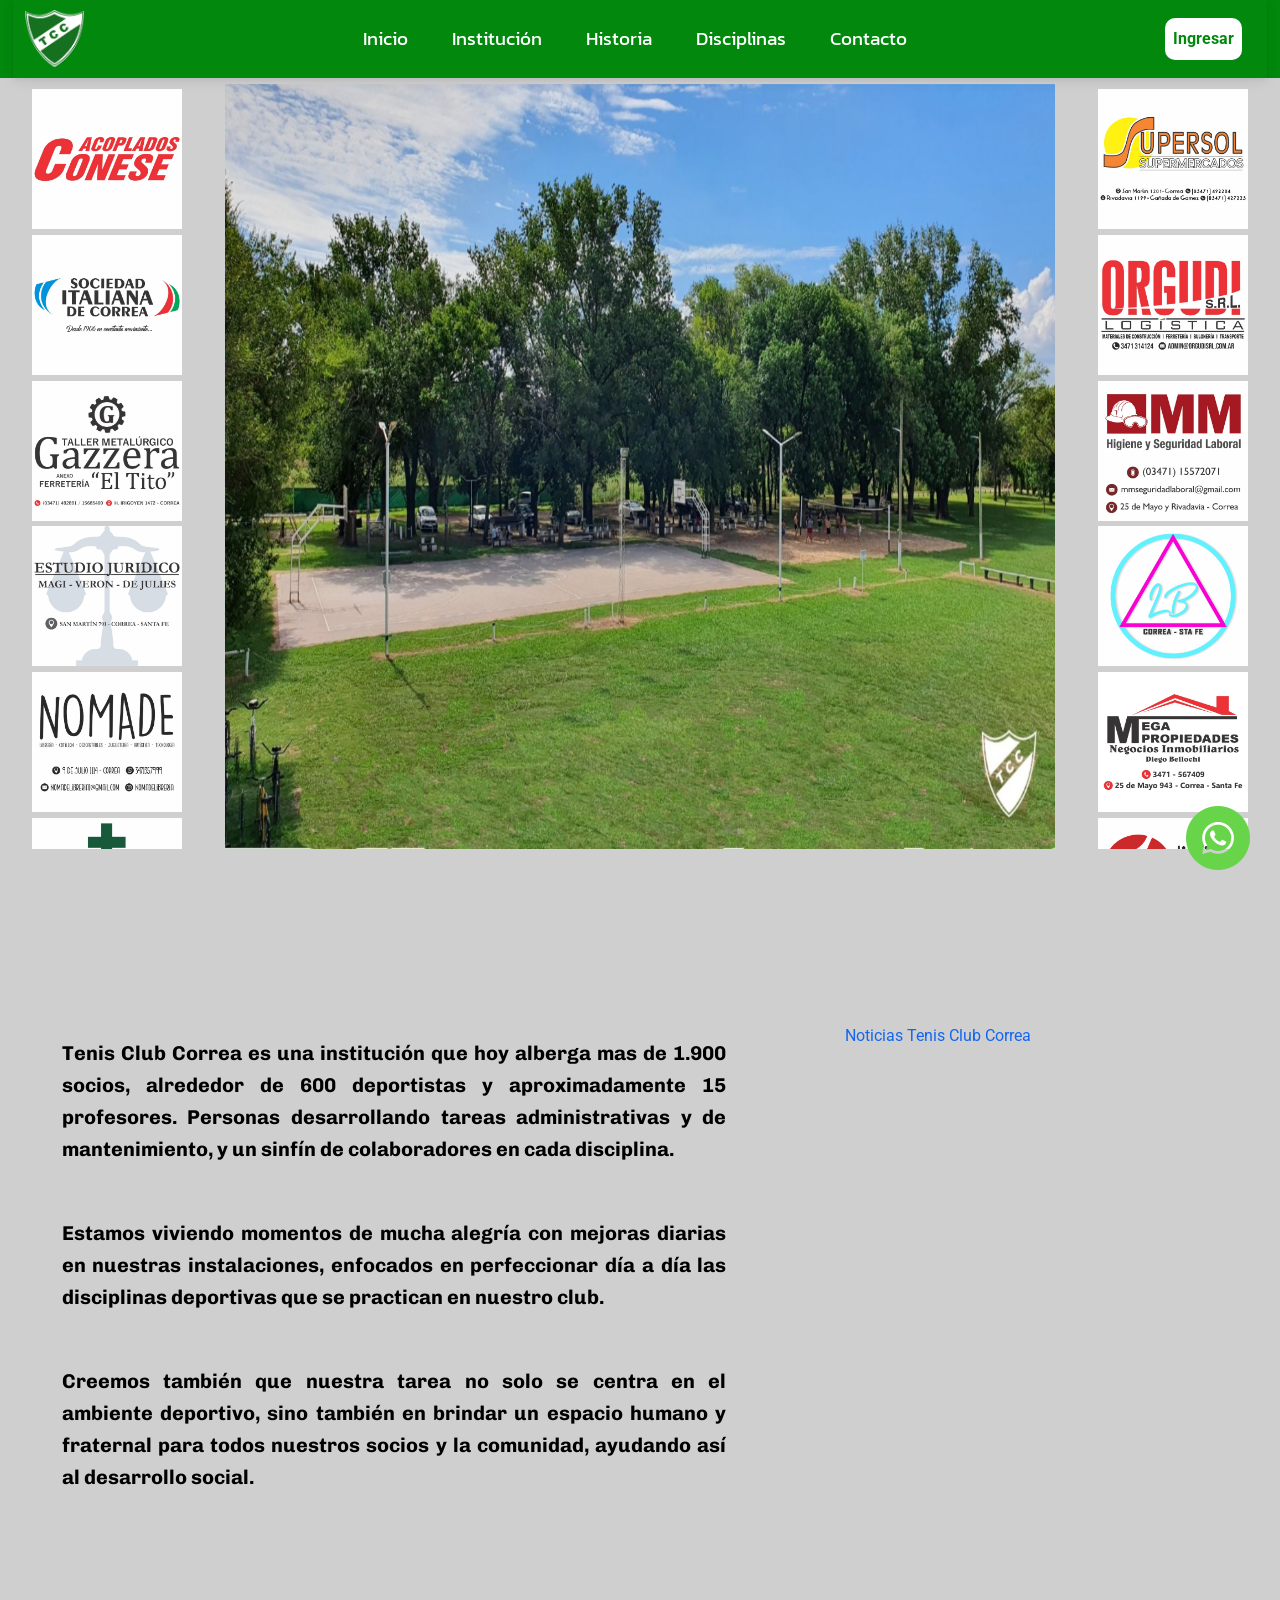
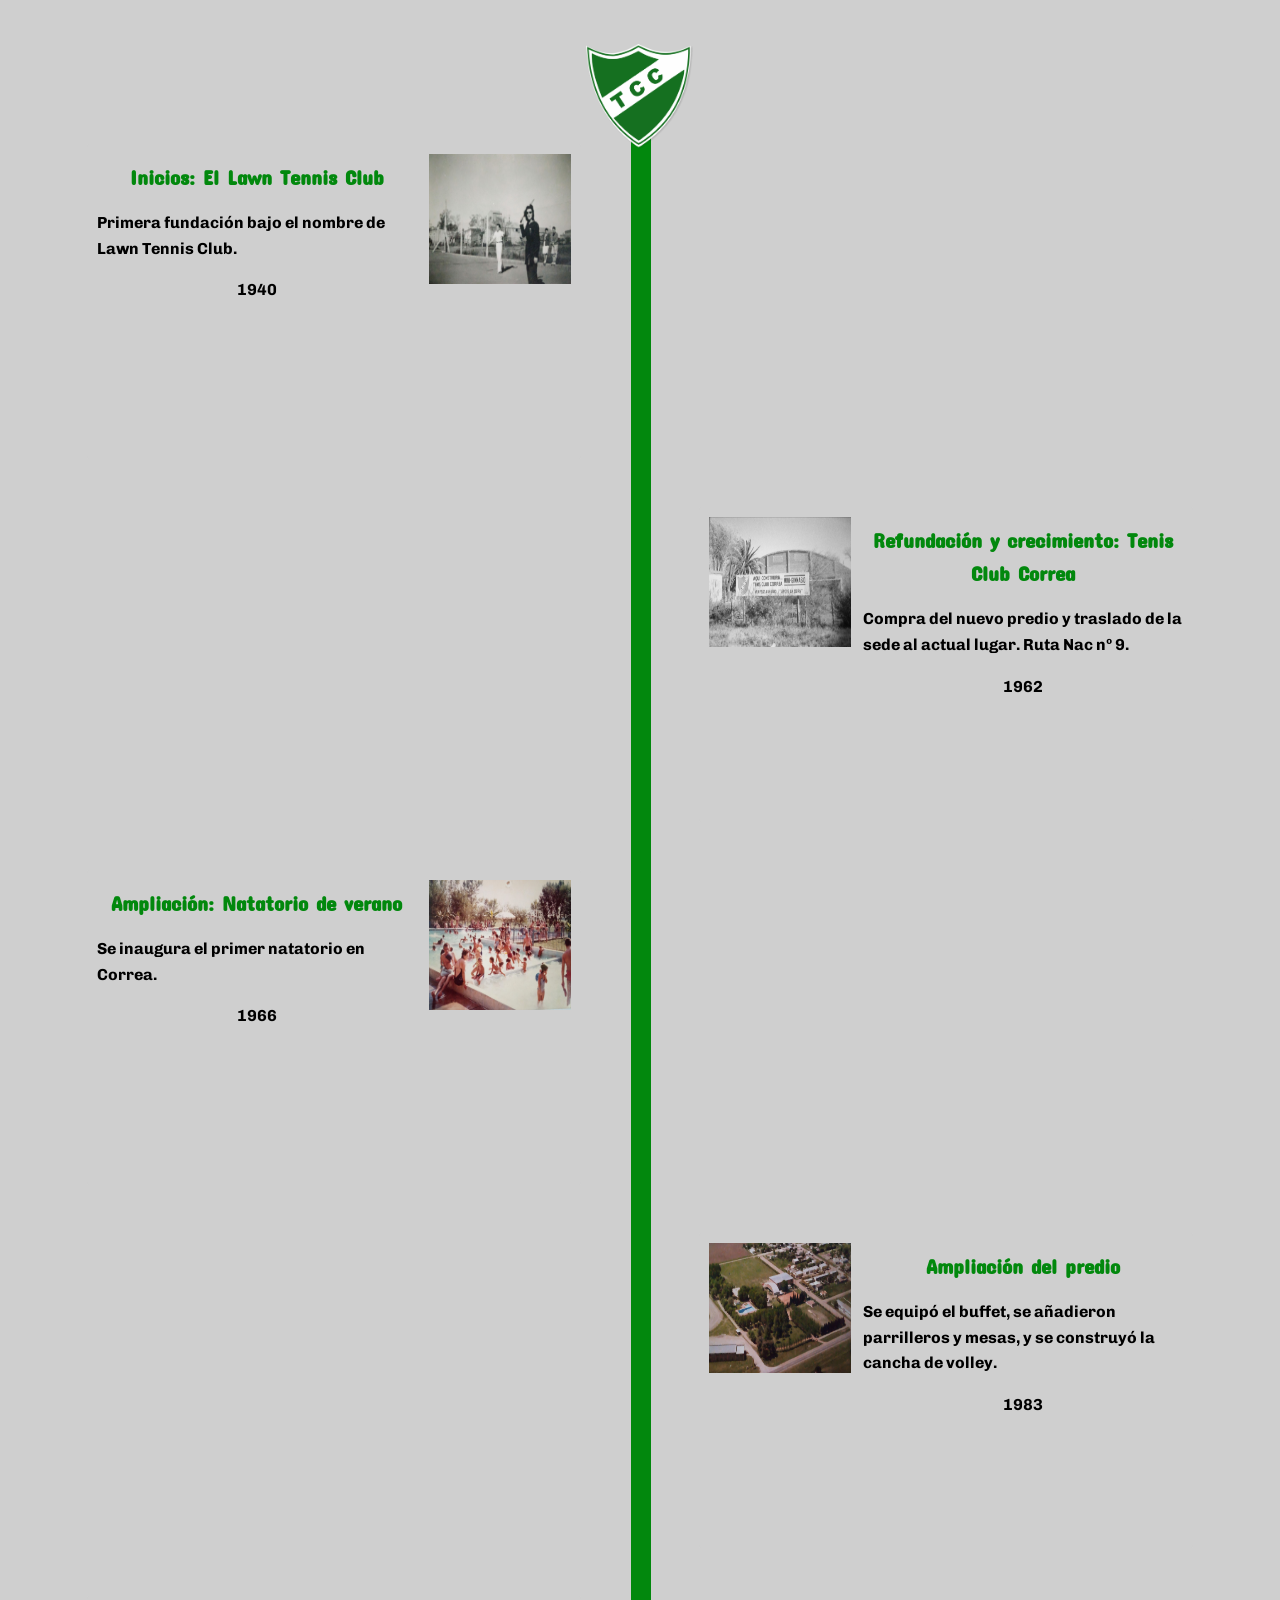
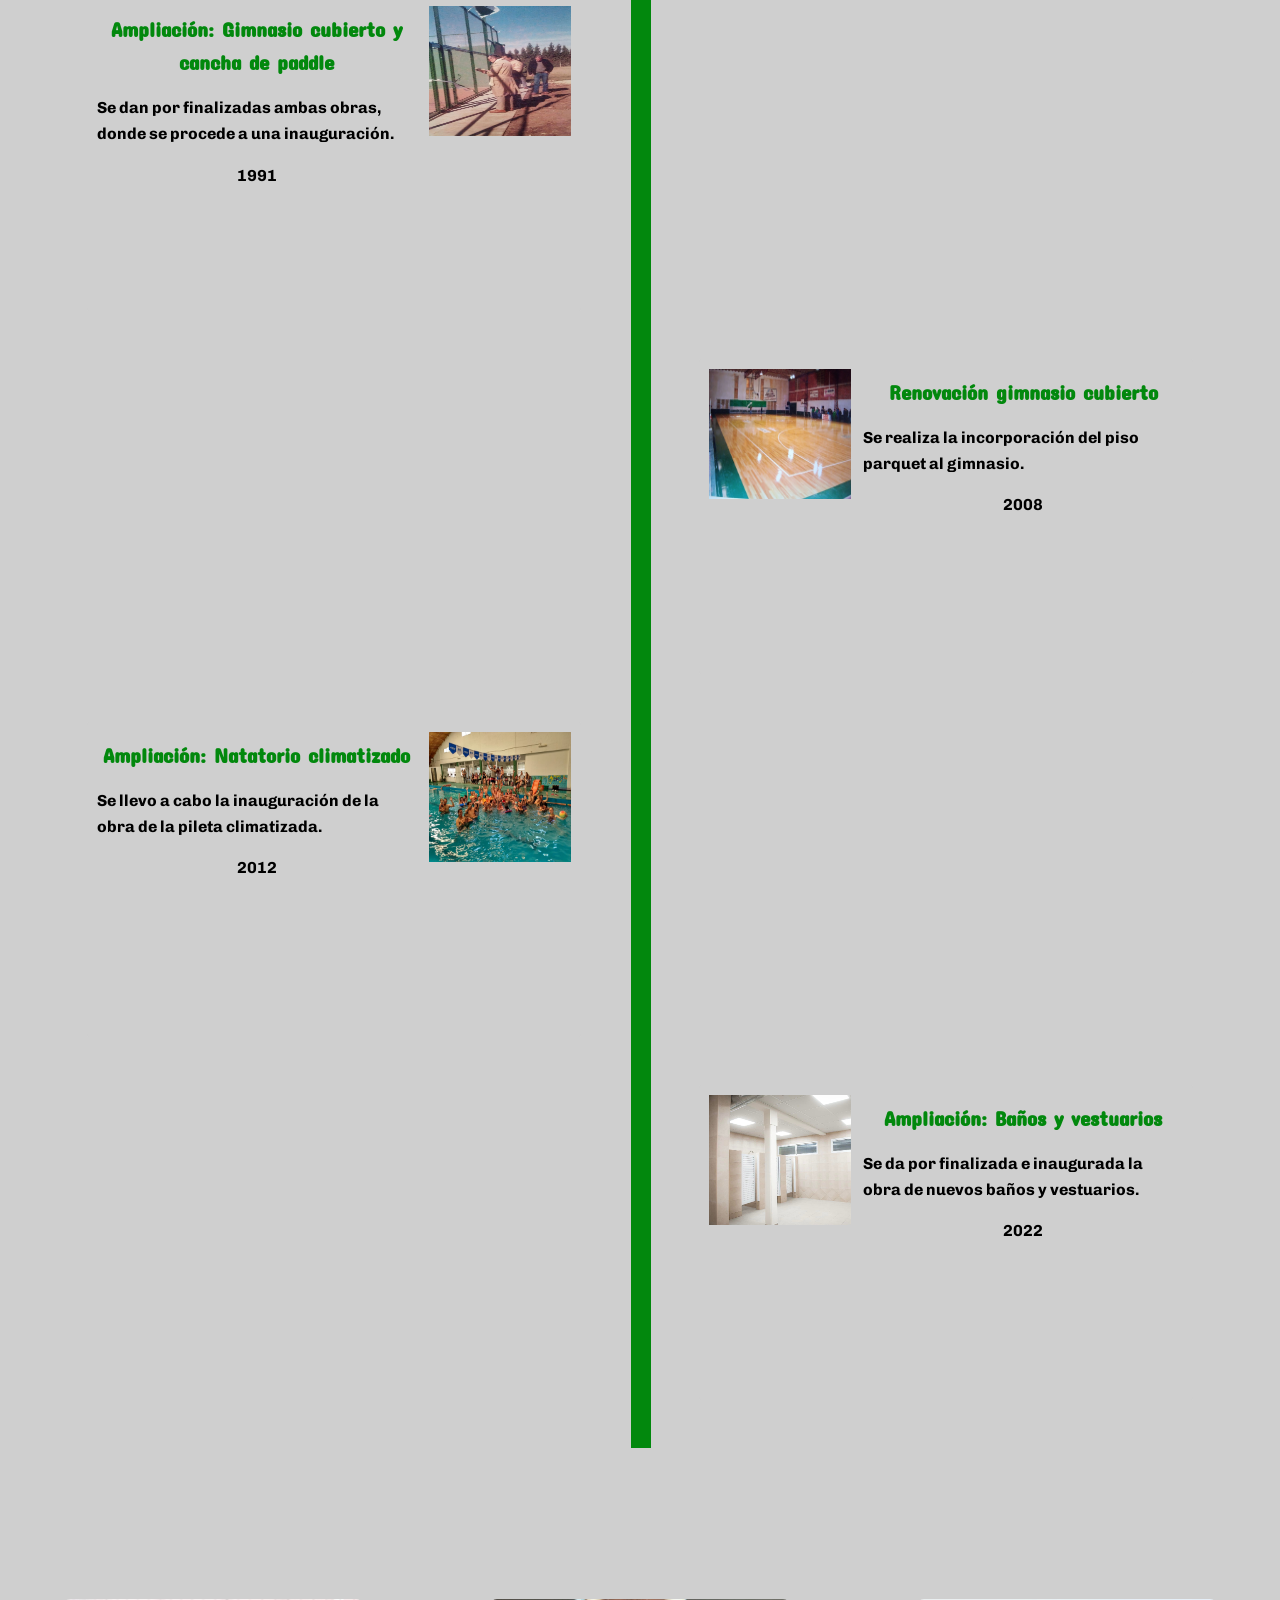
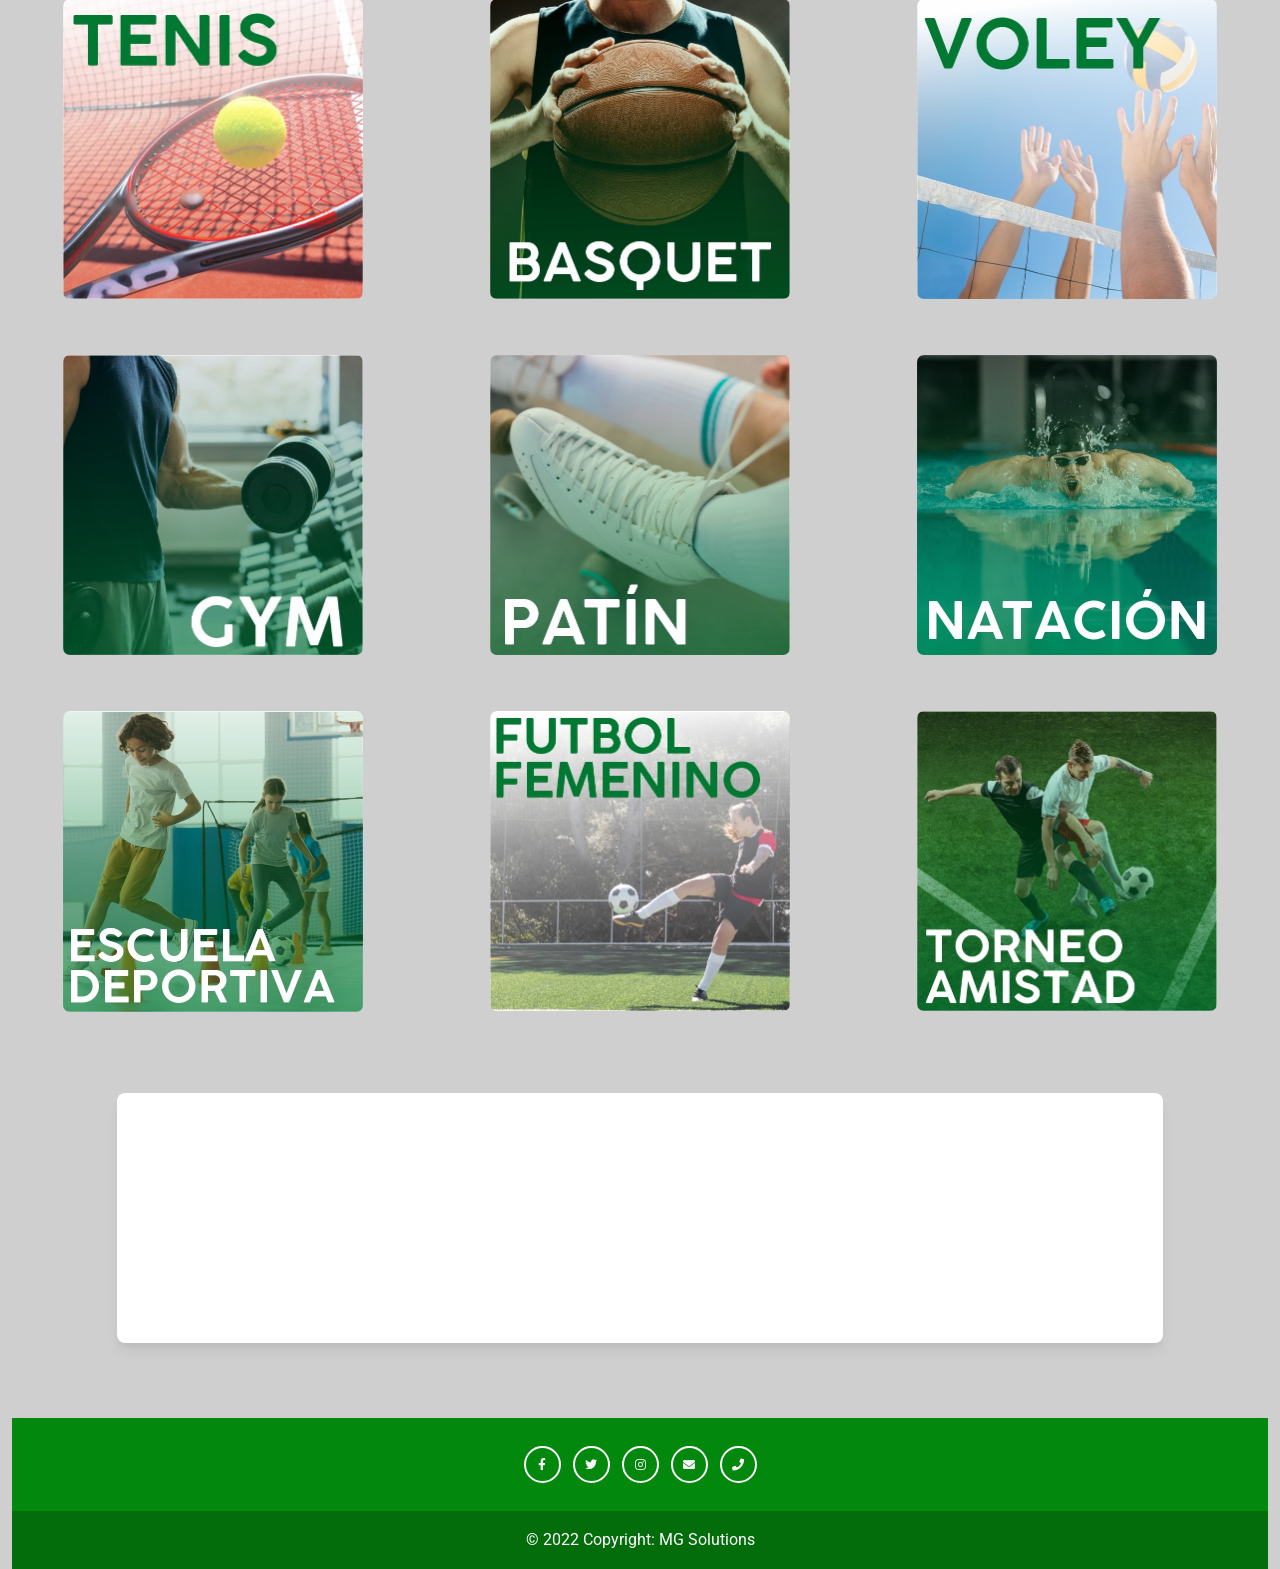
==== commit daa2040e: "Se agrego la foto de los baños y vestuarios" ====
--- a/index.html
+++ b/index.html
@@ -392,7 +392,7 @@
                 <div
                   class="timeline-badge timeline-future-movement text-center"
                 >
-                  <img style="width: 107px;" src="assets/logo/logo.png" alt="" />
+                  <img style="width: 107px" src="assets/logo/logo.png" alt="" />
                 </div>
               </div>
               <div class="row timeline-movement">
@@ -708,7 +708,7 @@
                             <li class="img-wraping">
                               <a href="#"
                                 ><img
-                                  src="assets/img/construccion.png"
+                                  src="assets/img/baños.jpg"
                                   class="img-responsive"
                                   alt="user-image"
                               /></a>
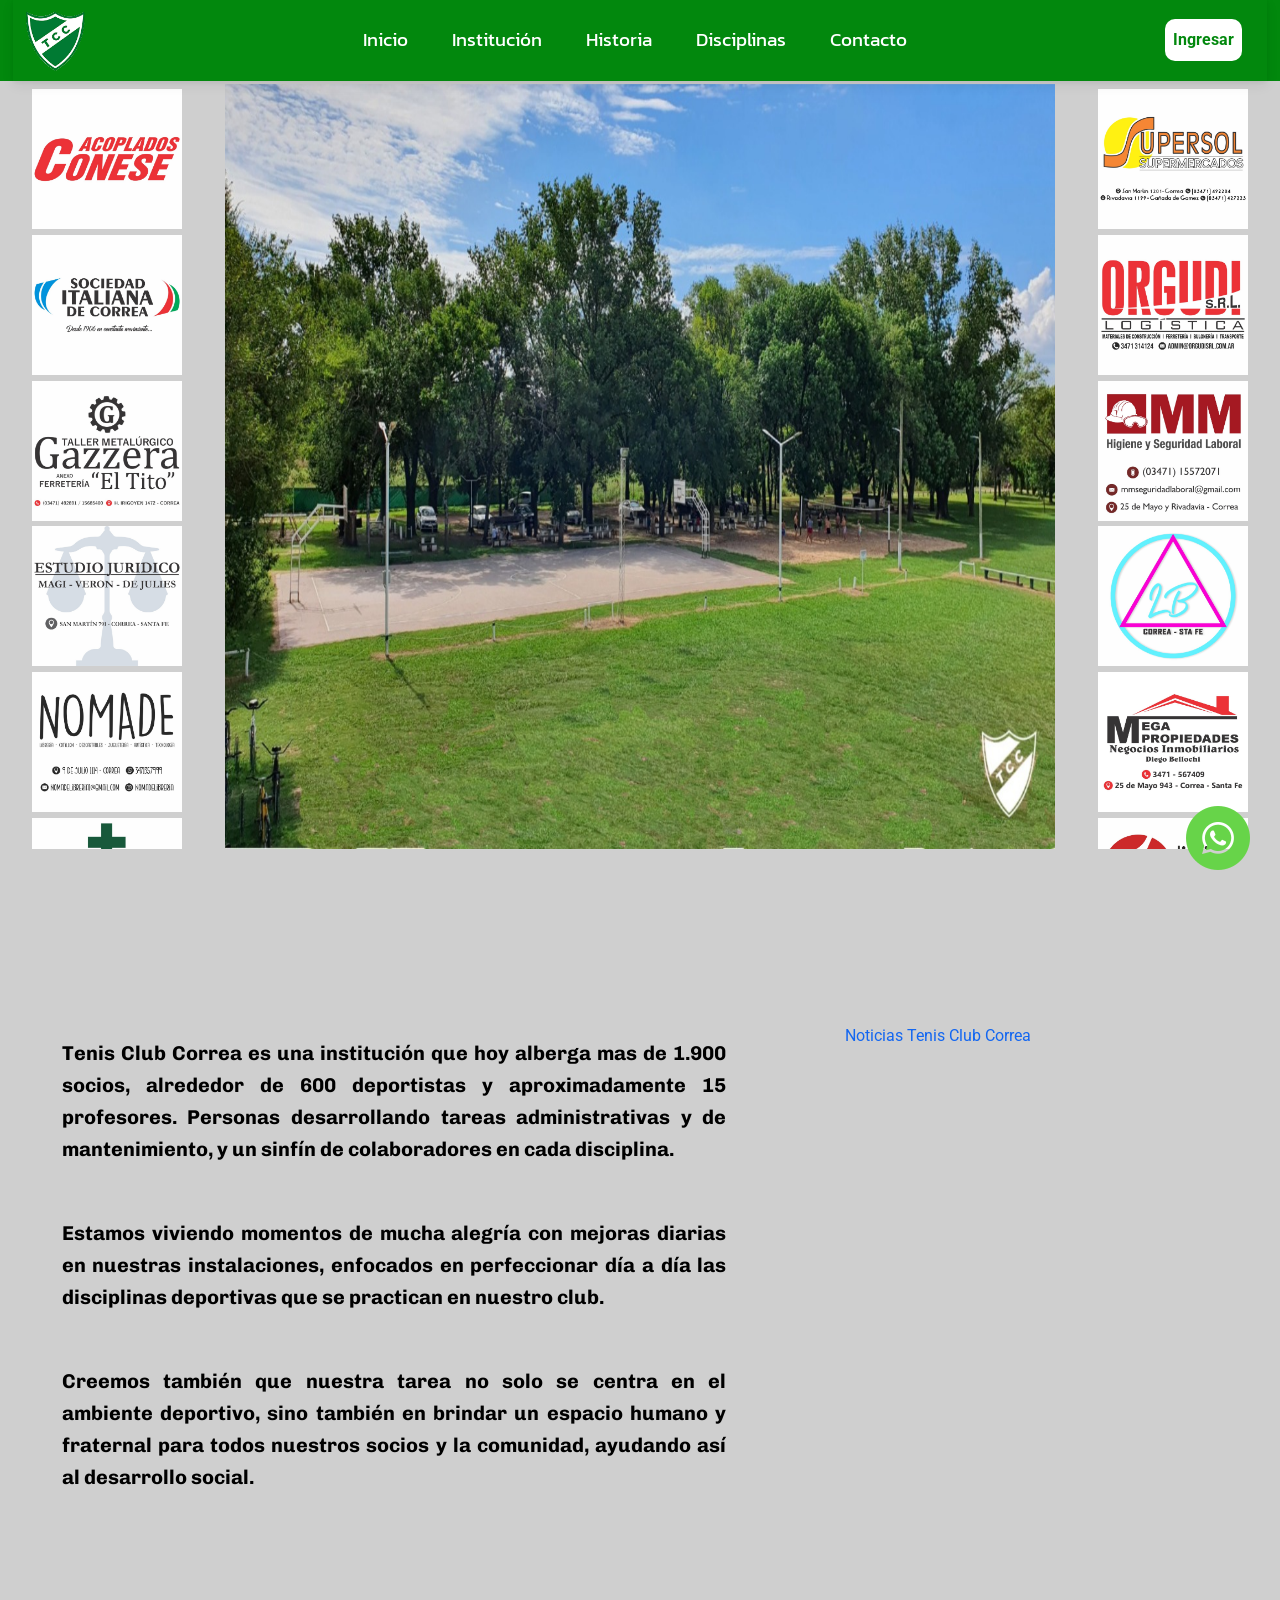
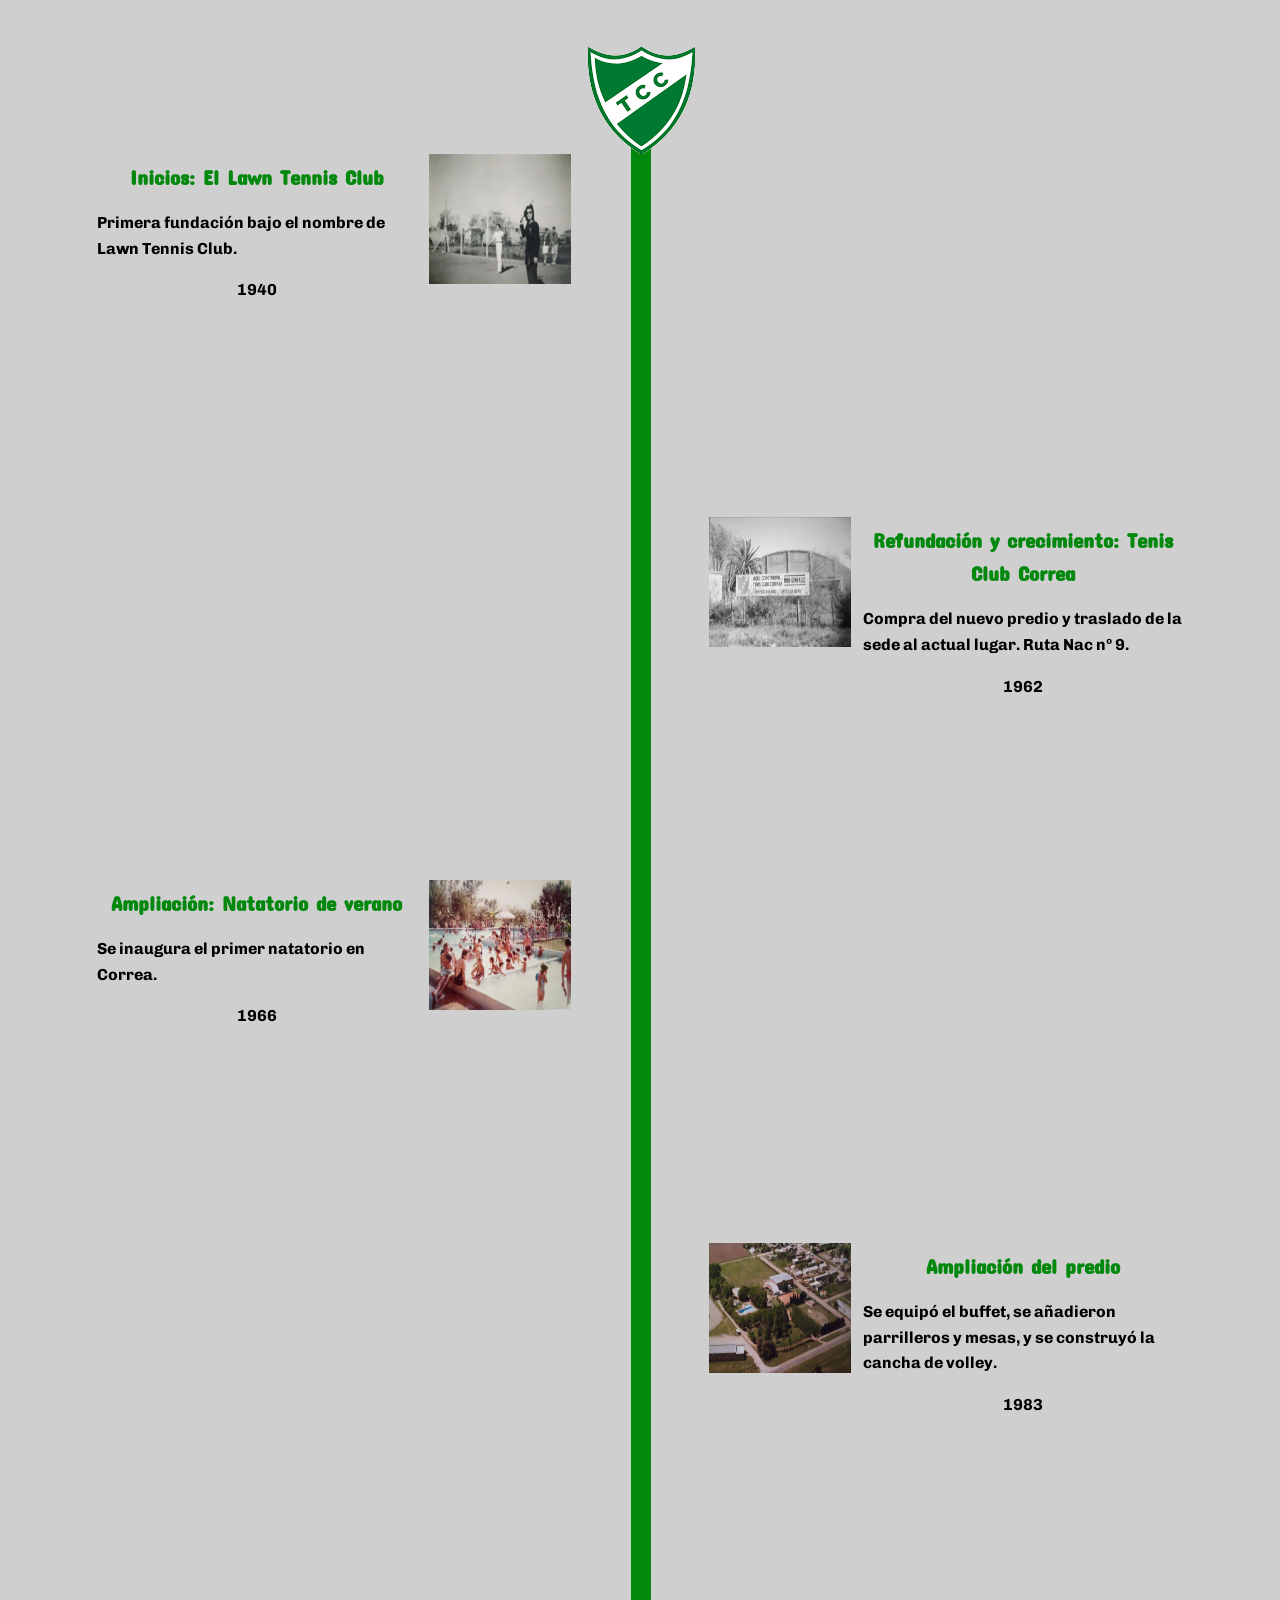
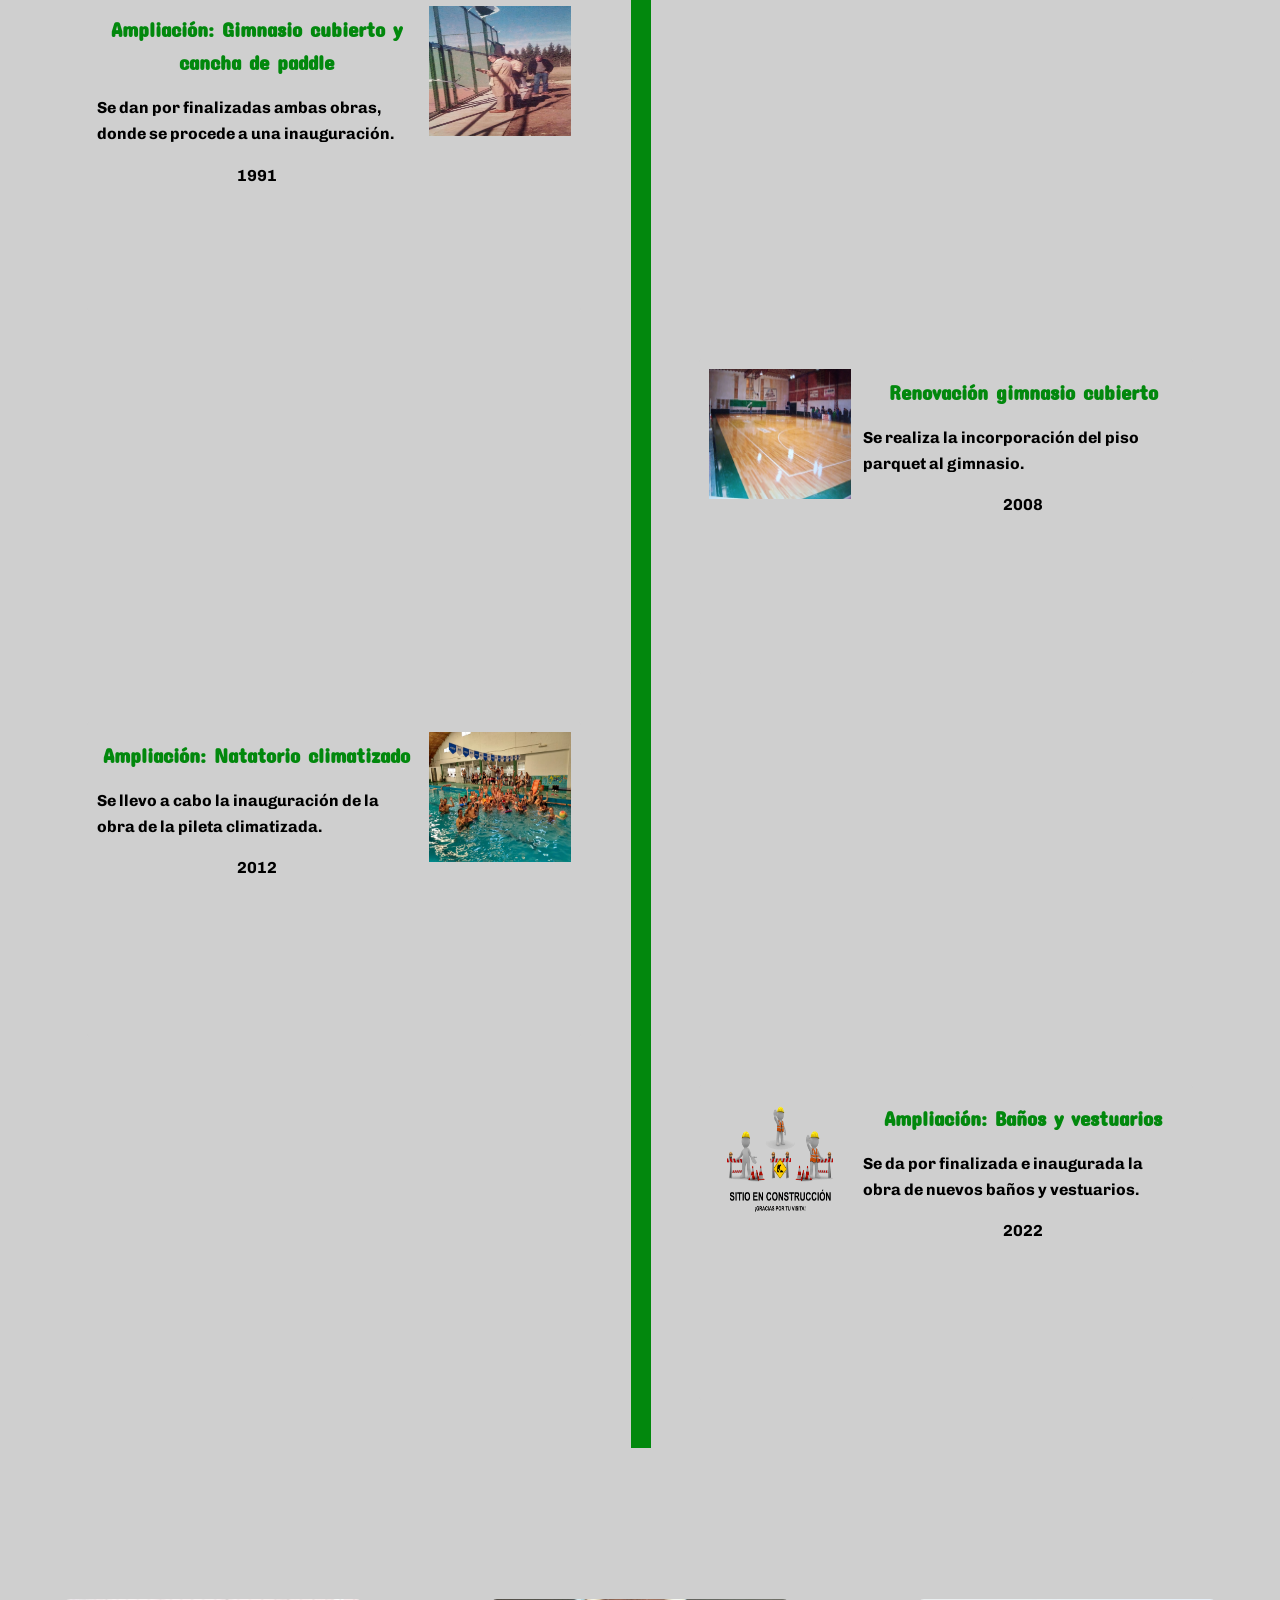
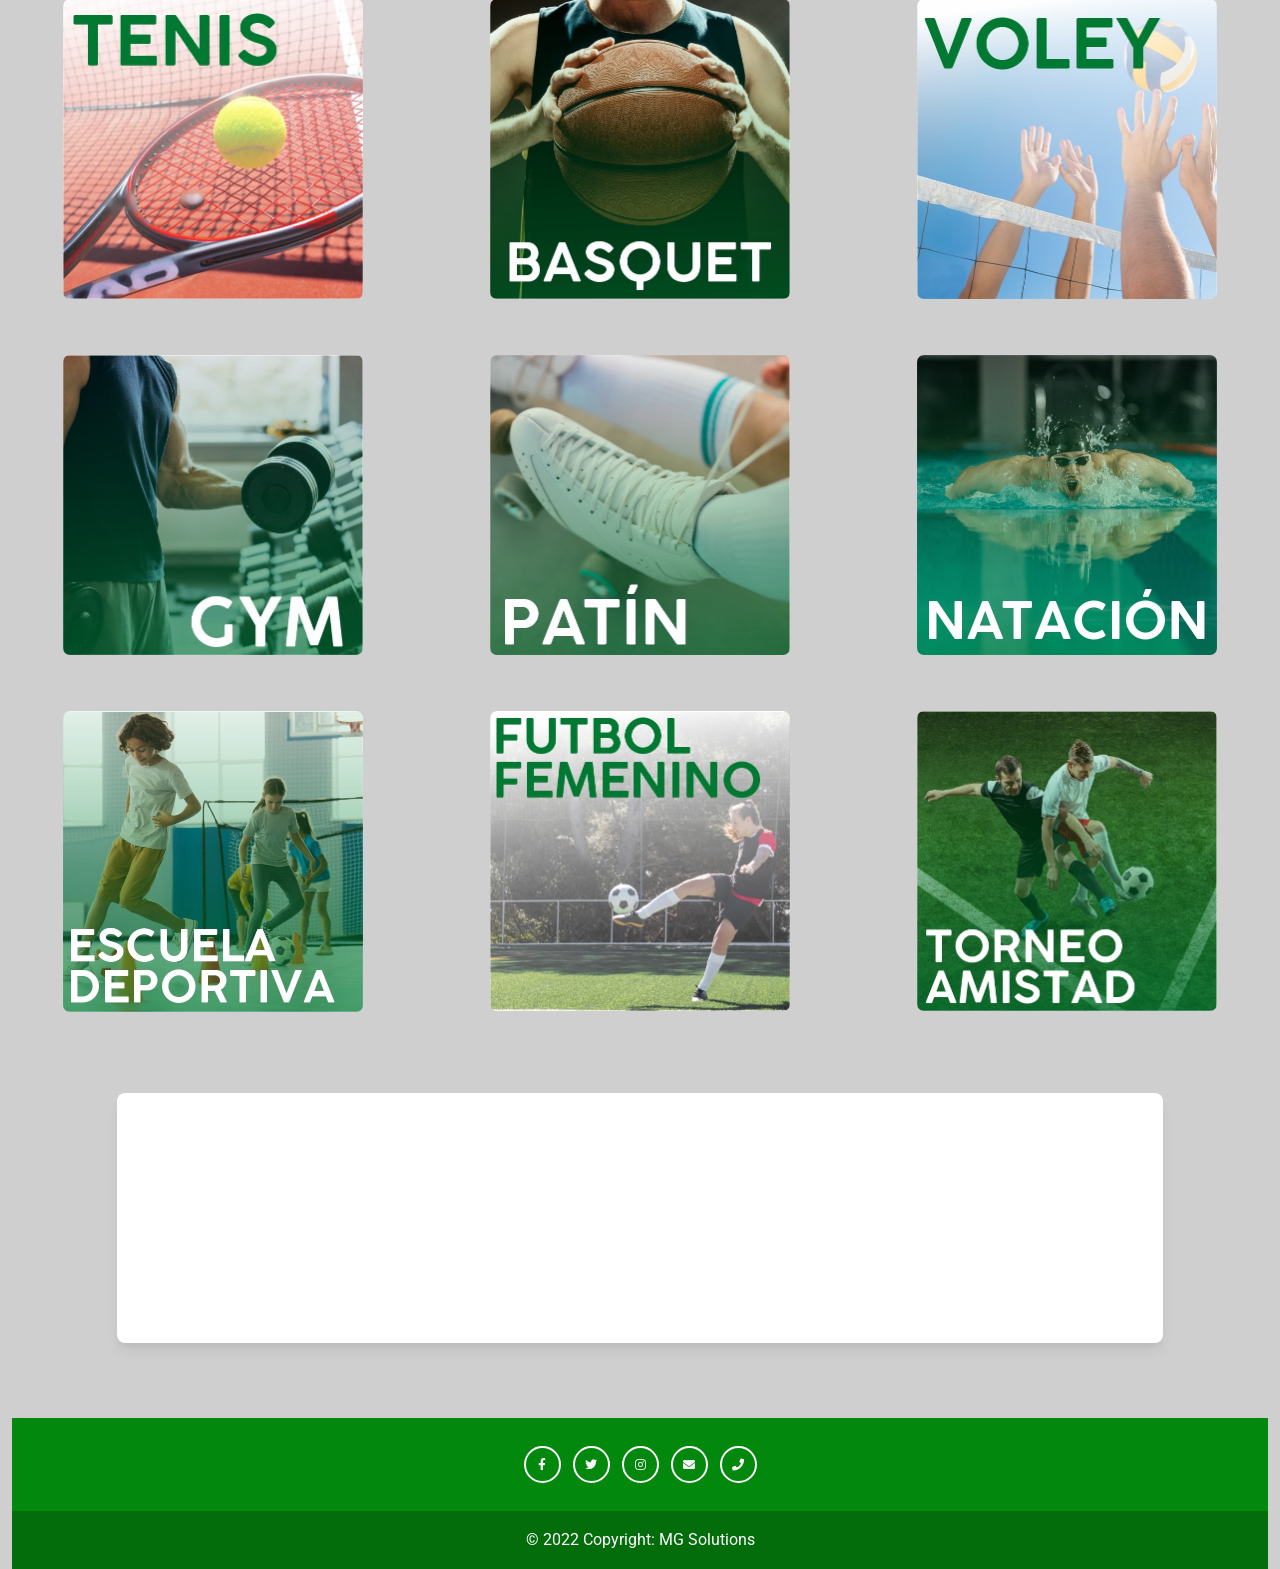
==== commit 536465ed: "Modificaciones y agregados php" ====
--- a/index.html
+++ b/index.html
@@ -144,6 +144,7 @@
             </ul>
 
             <a
+              href="pages/ingreso.html"
               class="ingreso"
               id="button-ingresar"
               data-mdb-toggle="collapse"
@@ -392,7 +393,7 @@
                 <div
                   class="timeline-badge timeline-future-movement text-center"
                 >
-                  <img style="width: 107px" src="assets/logo/logo.png" alt="" />
+                  <img src="assets/logo/logo.png" alt="" />
                 </div>
               </div>
               <div class="row timeline-movement">
@@ -708,7 +709,7 @@
                             <li class="img-wraping">
                               <a href="#"
                                 ><img
-                                  src="assets/img/baños.jpg"
+                                  src="assets/img/construccion.png"
                                   class="img-responsive"
                                   alt="user-image"
                               /></a>
